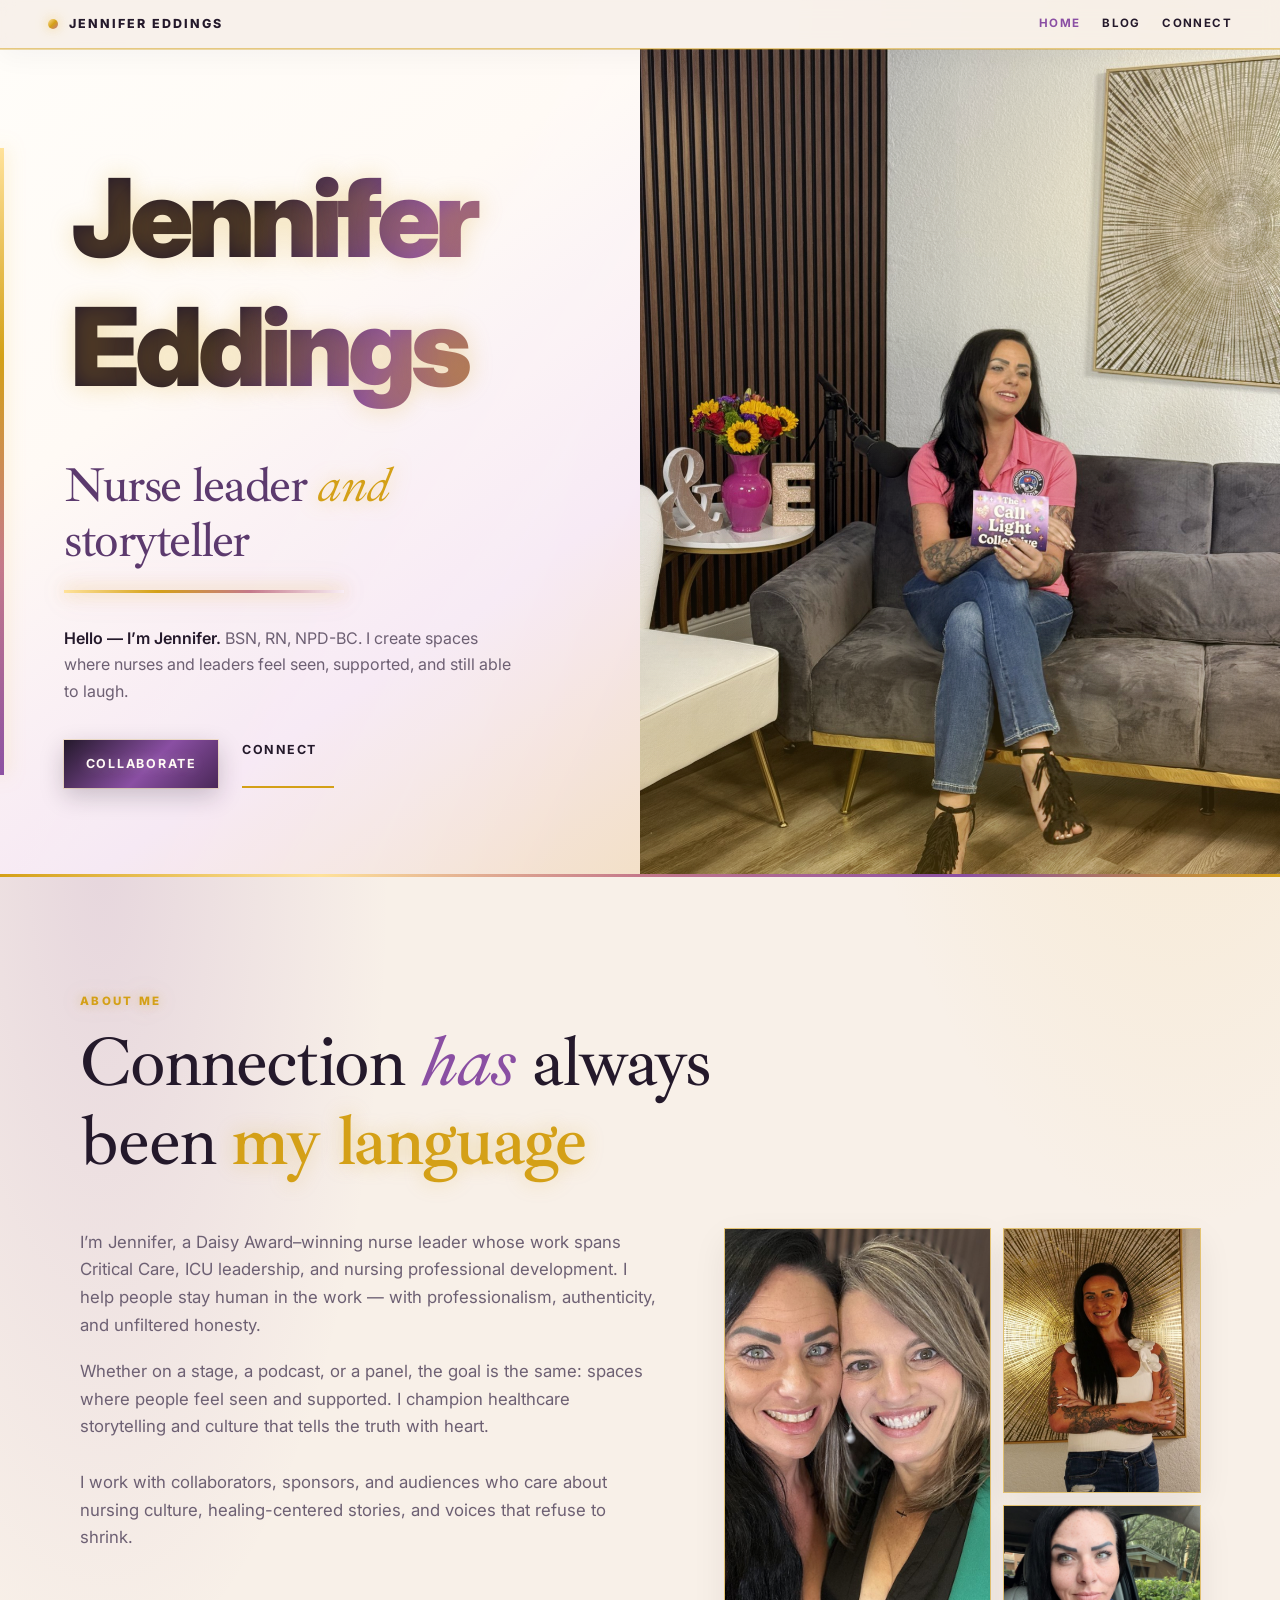
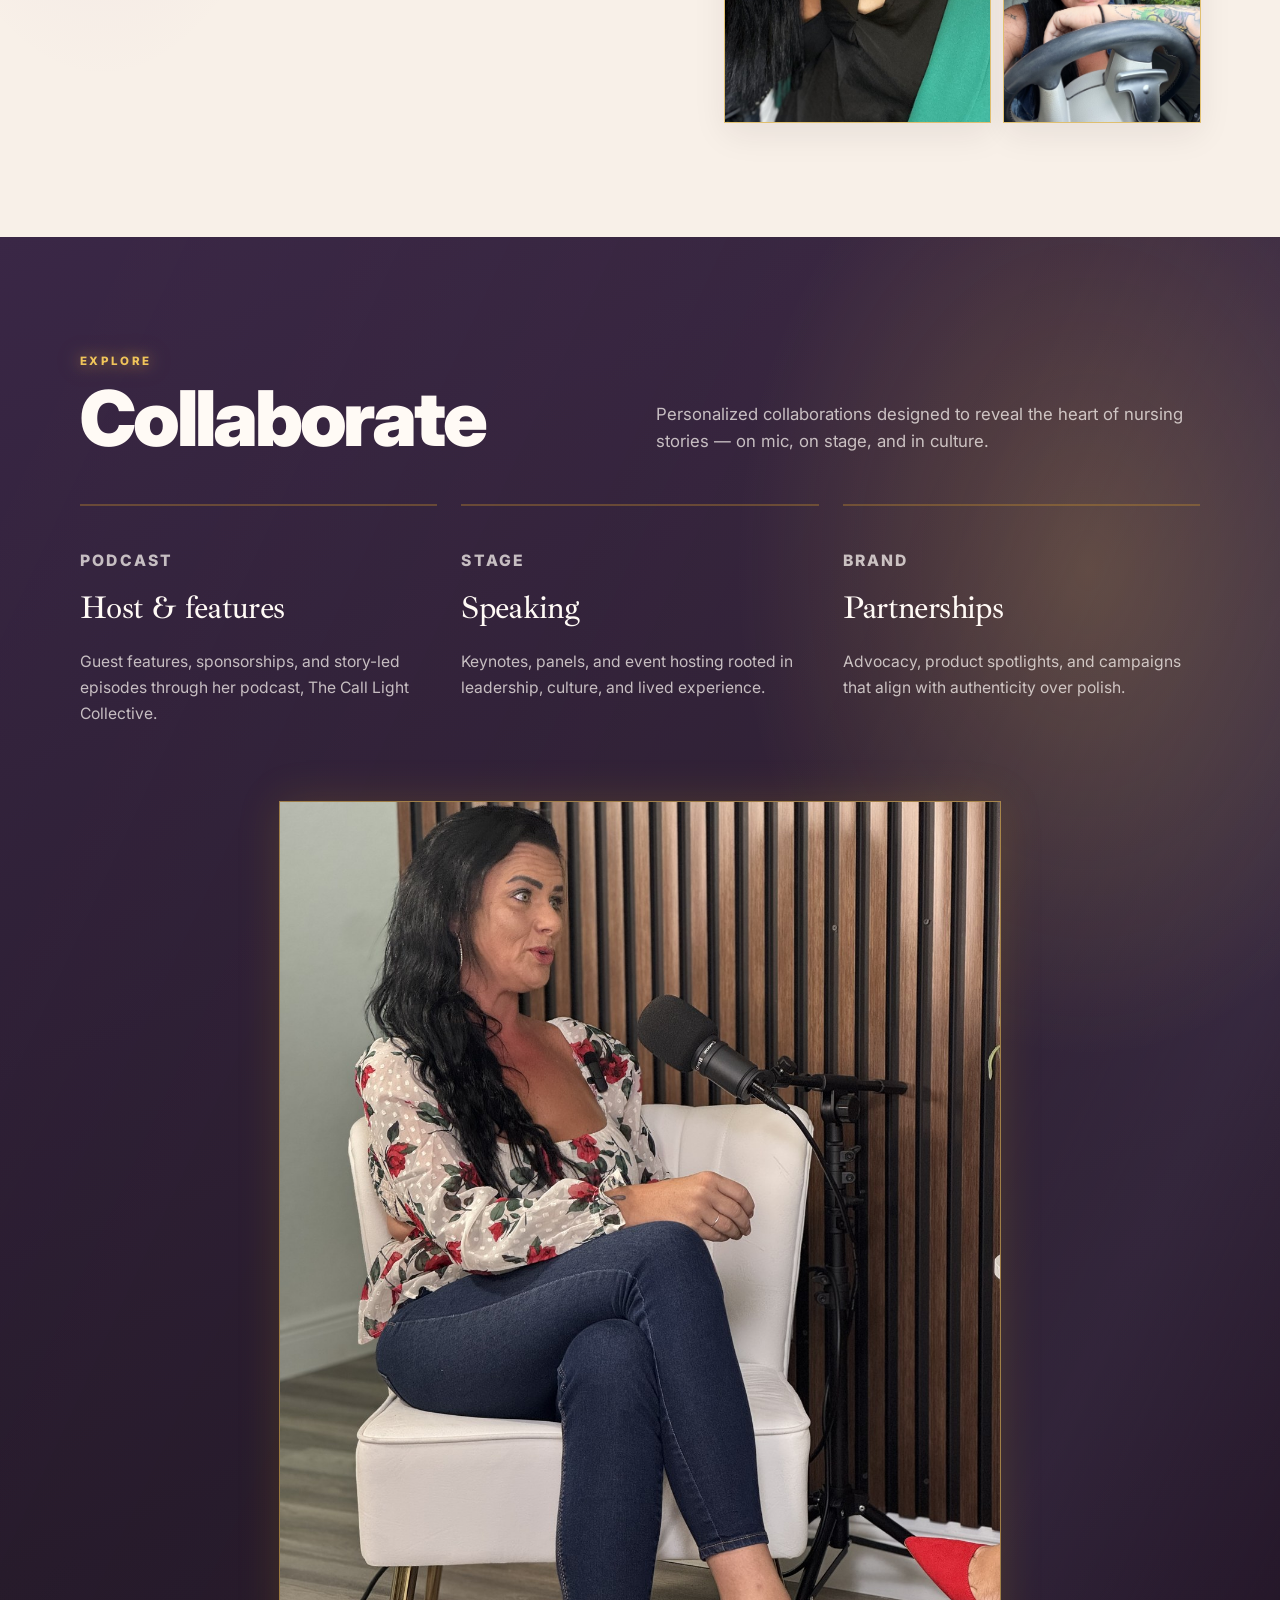
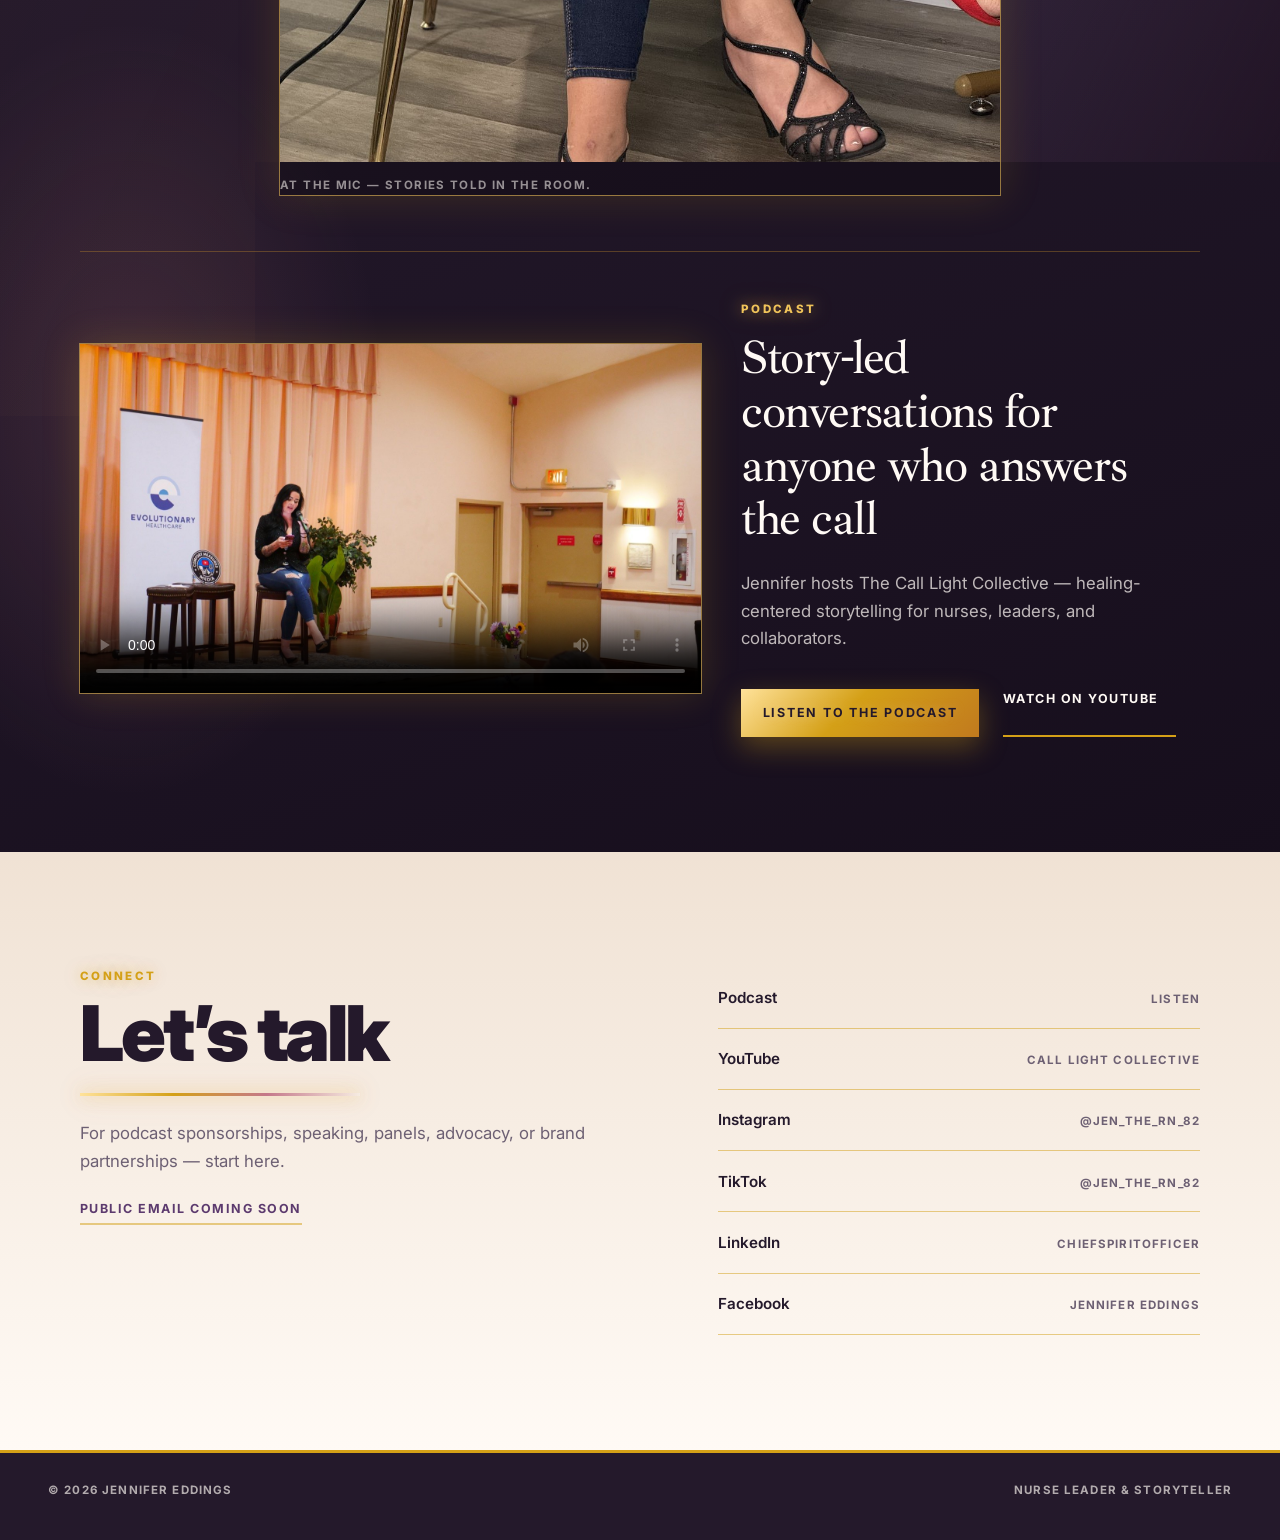
==== preview/index.html @ b14ee935 "Fix gradient hero name clipping with inline-block box. Give the clipped background-clip text its own" ====
<!DOCTYPE html>
<html lang="en">
<head>
  <meta charset="utf-8">
  <meta name="viewport" content="width=device-width, initial-scale=1">
  <title>Jennifer Eddings | Nurse Leader &amp; Storyteller</title>
  <meta name="description" content="Jennifer Eddings — Daisy Award–winning nurse leader, speaker, and storyteller creating spaces where nurses and leaders feel seen.">
  <meta property="og:title" content="Jennifer Eddings | Nurse Leader &amp; Storyteller">
  <meta property="og:description" content="Jennifer Eddings — Daisy Award–winning nurse leader, speaker, and storyteller creating spaces where nurses and leaders feel seen.">
  <meta property="og:image" content="images/jen-hero.jpg">
  <link rel="icon" href="images/favicon.svg" type="image/svg+xml">
  <link rel="stylesheet" href="css/main.css?v=20260907c">
</head>
<body>
  <header class="site-header">
    <a class="logo" href="index.html">
      <span class="logo-dot" aria-hidden="true"></span>
      <span>Jennifer Eddings</span>
    </a>
    <button type="button" class="nav-toggle" aria-expanded="false" aria-controls="site-nav" aria-label="Open menu">
      <span class="nav-toggle-bars" aria-hidden="true">
        <span class="nav-toggle-bar"></span>
        <span class="nav-toggle-bar"></span>
        <span class="nav-toggle-bar"></span>
      </span>
    </button>
    <nav class="nav" id="site-nav" aria-label="Primary">
      <a href="#top" aria-current="page">Home</a>
      <a href="blog.html">Blog</a>
      <a href="#connect">Connect</a>
    </nav>
  </header>

  <section class="hero" id="top">
    <div class="hero-copy">
      <div class="sparkle-field" data-sparkles="55" aria-hidden="true"></div>
      <h1 class="hero-name">Jennifer<br>Eddings</h1>
      <p class="hero-role">
        Nurse leader <span class="ital">and</span> storyteller
      </p>
      <hr class="glitz-rule" aria-hidden="true">
      <p class="hero-intro">
        <strong>Hello — I’m Jennifer.</strong>
        BSN, RN, NPD-BC. I create spaces where nurses and leaders feel seen, supported, and still able to laugh.
      </p>
      <div class="hero-actions">
        <a class="link-arrow link-solid" href="#collaborate">Collaborate</a>
        <a class="link-arrow" href="#connect">Connect</a>
      </div>
    </div>
    <aside class="hero-media">
      <div class="sparkle-field" data-sparkles="36" aria-hidden="true"></div>
      <img src="images/jen-hero.jpg" alt="Jennifer Eddings" width="1200" height="1600">
    </aside>
  </section>

  <section class="section" id="about">
    <div class="section-inner">
      <p class="eyebrow reveal">About me</p>
      <h2 class="display-serif reveal">
        Connection <span class="ital">has</span> always been <strong>my language</strong>
      </h2>
      <div class="about-grid">
        <div class="about-body reveal reveal-left">
          <p>I’m Jennifer, a Daisy Award–winning nurse leader whose work spans Critical Care, ICU leadership, and nursing professional development. I help people stay human in the work — with professionalism, authenticity, and unfiltered honesty.</p>
          <p>Whether on a stage, a podcast, or a panel, the goal is the same: spaces where people feel seen and supported. I champion healthcare storytelling and culture that tells the truth with heart.</p>
          <p class="lead" style="margin-top: 1.75rem;">I work with collaborators, sponsors, and audiences who care about nursing culture, healing-centered stories, and voices that refuse to shrink.</p>
        </div>
        <div class="about-mosaic reveal reveal-scale">
          <figure class="mosaic-main">
            <img src="images/jen-about.jpg" alt="Jennifer with a collaborator" width="1000" height="1250">
          </figure>
          <figure class="mosaic-side">
            <img src="images/jen-lifestyle.jpg" alt="Jennifer Eddings portrait" width="900" height="900">
          </figure>
          <figure class="mosaic-side mosaic-side-b">
            <img src="images/jen-duo.jpg" alt="Jennifer Eddings" width="900" height="1100">
          </figure>
        </div>
      </div>
    </div>
  </section>

  <section class="section band-plum" id="collaborate">
    <div class="sparkle-field" data-sparkles="60" aria-hidden="true"></div>
    <div class="section-inner">
      <div class="services-head reveal">
        <div>
          <p class="eyebrow">Explore</p>
          <h2 class="display-sans">Collaborate</h2>
        </div>
        <p class="lead" style="margin: 0;">Personalized collaborations designed to reveal the heart of nursing stories — on mic, on stage, and in culture.</p>
      </div>
      <div class="service-grid reveal-stagger">
        <article class="service-card reveal">
          <p class="service-kicker">podcast</p>
          <h3>Host &amp; features</h3>
          <p>Guest features, sponsorships, and story-led episodes through her podcast, The Call Light Collective.</p>
        </article>
        <article class="service-card reveal">
          <p class="service-kicker">stage</p>
          <h3>Speaking</h3>
          <p>Keynotes, panels, and event hosting rooted in leadership, culture, and lived experience.</p>
        </article>
        <article class="service-card reveal">
          <p class="service-kicker">brand</p>
          <h3>Partnerships</h3>
          <p>Advocacy, product spotlights, and campaigns that align with authenticity over polish.</p>
        </article>
      </div>

      <figure class="speak-banner reveal reveal-scale">
        <img src="images/jen-speak.jpg" alt="Jennifer Eddings at the roundtable" width="1200" height="1600">
        <figcaption>At the mic — stories told in the room.</figcaption>
      </figure>

      <div class="collective-block reveal" id="podcast">
        <div class="video-frame">
          <video controls playsinline preload="metadata" poster="images/jen-stage.jpg">
            <source src="video/call-light-intro.mp4" type="video/mp4">
            Your browser does not support embedded video.
          </video>
        </div>
        <div>
          <p class="eyebrow">Podcast</p>
          <h2 class="display-serif" style="max-width: 14ch; font-size: clamp(2rem, 4vw, 3rem);">
            Story-led conversations for anyone who answers the call
          </h2>
          <p class="lead">Jennifer hosts The Call Light Collective — healing-centered storytelling for nurses, leaders, and collaborators.</p>
          <div class="hero-actions">
            <a class="link-arrow link-solid" href="https://thecalllightco.buzzsprout.com" target="_blank" rel="noopener noreferrer">Listen to the podcast</a>
            <a class="link-arrow" href="https://www.youtube.com/playlist?list=PL-4T6LUTX9bmv0SdZEaJEWEPFSuGzuqQJ" target="_blank" rel="noopener noreferrer">Watch on YouTube</a>
          </div>
        </div>
      </div>
    </div>
  </section>

  <section class="section connect" id="connect">
    <div class="section-inner">
      <div class="connect-grid">
        <div class="reveal reveal-left">
          <p class="eyebrow">Connect</p>
          <h2 class="display-sans">Let’s talk</h2>
          <hr class="glitz-rule" aria-hidden="true">
          <p class="lead">For podcast sponsorships, speaking, panels, advocacy, or brand partnerships — start here.</p>
          <span class="pending">Public email coming soon</span>
        </div>
        <ul class="social-list reveal-stagger">
          <li class="reveal"><a href="https://thecalllightco.buzzsprout.com" target="_blank" rel="noopener noreferrer">Podcast <span>Listen</span></a></li>
          <li class="reveal"><a href="https://www.youtube.com/playlist?list=PL-4T6LUTX9bmv0SdZEaJEWEPFSuGzuqQJ" target="_blank" rel="noopener noreferrer">YouTube <span>Call Light Collective</span></a></li>
          <li class="reveal"><a href="https://www.instagram.com/jen_the_rn_82" target="_blank" rel="noopener noreferrer">Instagram <span>@jen_the_rn_82</span></a></li>
          <li class="reveal"><a href="https://www.tiktok.com/@jen_the_rn_82" target="_blank" rel="noopener noreferrer">TikTok <span>@jen_the_rn_82</span></a></li>
          <li class="reveal"><a href="https://www.linkedin.com/in/chiefspiritofficer/" target="_blank" rel="noopener noreferrer">LinkedIn <span>chiefspiritofficer</span></a></li>
          <li class="reveal"><a href="https://www.facebook.com/jennifer.eddings.33" target="_blank" rel="noopener noreferrer">Facebook <span>Jennifer Eddings</span></a></li>
        </ul>
      </div>
    </div>
  </section>

  <footer class="site-footer">
    <p>© 2026 Jennifer Eddings</p>
    <p>Nurse leader &amp; storyteller</p>
  </footer>
  <script src="js/main.js?v=20260907c"></script>
</body>
</html>
---- preview/css/main.css ----
@import url("https://fonts.googleapis.com/css2?family=Ibarra+Real+Nova:ital,wght@0,400;0,500;0,600;0,700;1,400;1,500;1,600&family=Inter:wght@400;500;600;700;800;900&display=swap");

:root {
  --bg: #f8f0e8;
  --bg-deep: #f0e2d4;
  --ink: #24192b;
  --muted: #6d6073;
  --plum: #5c3a6e;
  --plum-deep: #24192b;
  --plum-soft: #8a4fa3;
  --gold: #d4a017;
  --gold-soft: #f0c45a;
  --gold-bright: #ffe29a;
  --champagne: #f3d5b5;
  --rose: #c4788a;
  --cream: #fffaf5;
  --line: rgba(36, 25, 43, 0.12);
  --line-gold: rgba(212, 160, 23, 0.5);
  --font-sans: "Inter", system-ui, sans-serif;
  --font-serif: "Ibarra Real Nova", Georgia, serif;
}

*,
*::before,
*::after {
  box-sizing: border-box;
}

html {
  scroll-behavior: smooth;
}

body {
  margin: 0;
  background:
    radial-gradient(ellipse 55% 40% at 92% 4%, rgba(240, 196, 90, 0.28), transparent 55%),
    radial-gradient(ellipse 45% 35% at 8% 18%, rgba(138, 79, 163, 0.16), transparent 50%),
    radial-gradient(ellipse 40% 30% at 50% 70%, rgba(196, 120, 138, 0.08), transparent 55%),
    var(--bg);
  color: var(--ink);
  font-family: var(--font-sans);
  font-size: 1.05rem;
  line-height: 1.65;
  -webkit-font-smoothing: antialiased;
}

body.nav-open {
  overflow: hidden;
}

img,
video {
  display: block;
  max-width: 100%;
  height: auto;
}

a {
  color: inherit;
  text-decoration: none;
}

em {
  font-style: italic;
}

.site-header {
  display: flex;
  align-items: center;
  justify-content: space-between;
  gap: 1.5rem;
  padding: 0.85rem clamp(1.25rem, 4vw, 3rem);
  background: rgba(247, 241, 235, 0.88);
  backdrop-filter: blur(8px);
  border-bottom: 1px solid var(--line-gold);
  position: sticky;
  top: 0;
  z-index: 20;
}

.nav-toggle {
  display: none;
  align-items: center;
  justify-content: center;
  width: 2.75rem;
  height: 2.75rem;
  margin: 0;
  padding: 0;
  border: 1px solid var(--line-gold);
  background: var(--cream);
  color: var(--plum-deep);
  cursor: pointer;
  appearance: none;
  -webkit-appearance: none;
}

.nav-toggle-bars {
  display: flex;
  flex-direction: column;
  justify-content: space-between;
  width: 1.15rem;
  height: 0.85rem;
}

.nav-toggle-bar {
  display: block;
  height: 2px;
  background: currentColor;
  transition: transform 0.2s ease, opacity 0.2s ease;
}

.site-header.is-nav-open .nav-toggle-bar:nth-child(1) {
  transform: translateY(5.5px) rotate(45deg);
}

.site-header.is-nav-open .nav-toggle-bar:nth-child(2) {
  opacity: 0;
}

.site-header.is-nav-open .nav-toggle-bar:nth-child(3) {
  transform: translateY(-5.5px) rotate(-45deg);
}

.logo {
  display: inline-flex;
  align-items: center;
  gap: 0.65rem;
  font-size: 0.78rem;
  font-weight: 800;
  letter-spacing: 0.16em;
  text-transform: uppercase;
}

.logo-dot {
  width: 0.65rem;
  height: 0.65rem;
  border-radius: 50%;
  background: linear-gradient(135deg, var(--gold-bright), var(--gold), var(--rose));
  box-shadow: 0 0 12px rgba(240, 196, 90, 0.65);
  flex-shrink: 0;
}

.logo-mark {
  width: 3.5rem;
  height: 3.5rem;
  border-radius: 0;
  object-fit: contain;
  flex-shrink: 0;
}

.nav {
  display: flex;
  flex-wrap: wrap;
  justify-content: flex-end;
  gap: 0.35rem 1.35rem;
}

.nav a {
  font-size: 0.72rem;
  font-weight: 700;
  letter-spacing: 0.12em;
  text-transform: uppercase;
  color: var(--ink);
  transition: color 0.2s ease;
}

.nav a:hover,
.nav a[aria-current="page"] {
  color: var(--plum-soft);
}

/* —— Hero —— */
.hero {
  display: grid;
  grid-template-columns: 1fr 1fr;
  min-height: calc(100vh - 4.5rem);
  border-bottom: 3px solid transparent;
  border-image: linear-gradient(90deg, var(--gold), var(--gold-bright), var(--rose), var(--plum-soft), var(--gold)) 1;
  position: relative;
  overflow-x: clip;
  overflow-y: visible;
}

.hero-copy {
  display: flex;
  flex-direction: column;
  justify-content: center;
  padding: clamp(2.5rem, 6vw, 5rem) clamp(1.5rem, 5vw, 4.5rem);
  background:
    linear-gradient(145deg, #fffdf9 0%, var(--cream) 35%, #f6e8f4 70%, #f3e0c8 100%);
  position: relative;
  isolation: isolate;
}

.hero-copy::before {
  content: "";
  position: absolute;
  left: 0;
  top: 12%;
  bottom: 12%;
  width: 4px;
  background: linear-gradient(180deg, var(--gold-bright), var(--gold), var(--rose), var(--plum-soft));
  box-shadow: 0 0 18px rgba(240, 196, 90, 0.55);
}

.hero-name {
  display: inline-block;
  max-width: 100%;
  margin: 0;
  padding: 0.18em 0.06em 0.28em;
  font-family: var(--font-sans);
  font-size: clamp(3.2rem, 8.5vw, 7.5rem);
  font-weight: 900;
  letter-spacing: -0.045em;
  line-height: 1.18;
  overflow: visible;
  background-image: linear-gradient(
    110deg,
    var(--plum-deep) 18%,
    var(--plum-soft) 32%,
    var(--gold) 48%,
    var(--gold-bright) 56%,
    var(--plum-deep) 72%,
    var(--rose) 88%
  );
  background-size: 220% 100%;
  background-repeat: no-repeat;
  -webkit-background-clip: text;
  background-clip: text;
  -webkit-text-fill-color: transparent;
  color: var(--plum-deep); /* fallback if clip unsupported */
  animation: name-shimmer 4.2s ease-in-out infinite;
}

.hero-role {
  margin: 1.1rem 0 0;
  max-width: 14ch;
  font-family: var(--font-serif);
  font-size: clamp(1.85rem, 3.8vw, 3.35rem);
  font-weight: 500;
  letter-spacing: -0.03em;
  line-height: 1.12;
  color: var(--plum);
}

.hero-role .ital {
  font-style: italic;
  font-weight: 400;
  color: var(--gold);
}

.hero-intro {
  margin: 2rem 0 0;
  max-width: 28rem;
  color: var(--muted);
  font-size: 1rem;
}

.hero-intro strong {
  color: var(--ink);
  font-weight: 600;
}

.hero-actions {
  display: flex;
  flex-wrap: wrap;
  gap: 1rem 1.5rem;
  margin-top: 2.25rem;
}

.link-arrow {
  font-size: 0.78rem;
  font-weight: 700;
  letter-spacing: 0.12em;
  text-transform: uppercase;
  border-bottom: 2px solid var(--gold);
  padding-bottom: 0.25rem;
  transition: color 0.2s ease, border-color 0.2s ease;
}

.link-arrow:hover {
  color: var(--plum-soft);
  border-color: var(--plum-soft);
}

.link-arrow.link-solid {
  position: relative;
  overflow: hidden;
  background: linear-gradient(135deg, var(--plum-deep), var(--plum-soft) 55%, #4a2858);
  color: var(--cream);
  border: none;
  padding: 0.85rem 1.35rem;
  box-shadow: 0 8px 24px rgba(36, 25, 43, 0.22), 0 0 0 1px rgba(240, 196, 90, 0.25);
}

.link-arrow.link-solid::after {
  content: "";
  position: absolute;
  inset: 0;
  background: linear-gradient(
    110deg,
    transparent 20%,
    rgba(255, 250, 245, 0.35) 45%,
    transparent 70%
  );
  transform: translateX(-120%);
  animation: shine-sweep 3.8s ease-in-out infinite;
  pointer-events: none;
}

.link-arrow.link-solid:hover {
  background: linear-gradient(135deg, var(--plum), var(--plum-soft));
  color: var(--cream);
}

.hero-media {
  position: relative;
  min-height: 420px;
  background: var(--plum-deep);
  overflow: hidden;
}

.hero-media::after {
  content: "";
  position: absolute;
  inset: 0;
  background:
    linear-gradient(120deg, rgba(36, 25, 43, 0.2), transparent 45%),
    linear-gradient(0deg, rgba(212, 160, 23, 0.22), transparent 42%),
    radial-gradient(circle at 80% 20%, rgba(255, 226, 154, 0.25), transparent 35%);
  pointer-events: none;
  z-index: 1;
}

.hero-media img {
  width: 100%;
  height: 100%;
  object-fit: cover;
  object-position: center center;
  position: absolute;
  inset: 0;
  will-change: transform;
  transition: transform 0.2s linear;
}

/* —— Sections —— */
.section {
  padding: clamp(4rem, 9vw, 7.5rem) clamp(1.25rem, 5vw, 4rem);
  position: relative;
}

.section-inner {
  width: min(1120px, 100%);
  margin: 0 auto;
}

.eyebrow {
  margin: 0 0 0.75rem;
  font-size: 0.72rem;
  font-weight: 800;
  letter-spacing: 0.18em;
  text-transform: uppercase;
  color: var(--gold);
}

.display-serif {
  margin: 0;
  font-family: var(--font-serif);
  font-size: clamp(2.4rem, 5.5vw, 4.5rem);
  font-weight: 500;
  letter-spacing: -0.03em;
  line-height: 1.12;
  max-width: 16ch;
  color: var(--plum-deep);
}

.display-serif .ital {
  font-style: italic;
  color: var(--plum-soft);
}

.display-serif strong {
  color: var(--gold);
  font-weight: 600;
}

.display-sans {
  margin: 0;
  font-family: var(--font-sans);
  font-size: clamp(2.6rem, 6vw, 5.5rem);
  font-weight: 900;
  letter-spacing: -0.04em;
  line-height: 0.95;
  color: var(--plum-deep);
}

.lead {
  margin: 1.5rem 0 0;
  max-width: 36rem;
  color: var(--muted);
  font-size: 1.05rem;
}

.about-grid {
  display: grid;
  grid-template-columns: 1.1fr 0.9fr;
  gap: clamp(2rem, 5vw, 4rem);
  align-items: start;
  margin-top: 3rem;
}

.about-body p {
  margin: 0 0 1.15rem;
  color: var(--muted);
  max-width: 36rem;
}

.about-body p:last-child {
  margin-bottom: 0;
}

.about-mosaic {
  display: grid;
  grid-template-columns: 1.15fr 0.85fr;
  grid-template-rows: 1.1fr 0.9fr;
  gap: 0.85rem;
  min-height: 420px;
}

.about-mosaic figure {
  margin: 0;
  overflow: hidden;
  background: var(--plum-deep);
  outline: 1px solid var(--line-gold);
}

.about-mosaic img {
  width: 100%;
  height: 100%;
  object-fit: cover;
  transition: transform 0.5s ease;
}

.about-mosaic figure:hover img {
  transform: scale(1.03);
}

.mosaic-main {
  grid-row: 1 / span 2;
  min-height: 420px;
}

.mosaic-side img {
  object-position: center top;
}

.stat-row {
  display: flex;
  justify-content: space-between;
  gap: 1rem;
  flex-wrap: wrap;
  margin-top: 2.5rem;
  padding: 1.15rem 0;
  border-top: 1px solid var(--line-gold);
  border-bottom: 1px solid var(--line-gold);
  font-size: 0.72rem;
  font-weight: 800;
  letter-spacing: 0.14em;
  text-transform: uppercase;
  color: var(--plum);
}

.stat-row span {
  position: relative;
}

.stat-row span:not(:last-child)::after {
  content: "";
  display: none;
}

/* Collaborate */
.band-plum {
  background:
    radial-gradient(ellipse 50% 40% at 85% 15%, rgba(240, 196, 90, 0.22), transparent 55%),
    radial-gradient(ellipse 40% 35% at 10% 80%, rgba(196, 120, 138, 0.18), transparent 50%),
    linear-gradient(160deg, #3a2746 0%, var(--plum-deep) 50%, #160e1c 100%);
  color: var(--cream);
  overflow: clip;
}

.band-plum .eyebrow {
  color: var(--gold-soft);
}

.band-plum .display-sans,
.band-plum .display-serif,
.band-plum .service-card h3 {
  color: var(--cream);
}

.band-plum .lead,
.band-plum .service-card p {
  color: rgba(255, 250, 245, 0.72);
}

.band-plum .service-kicker {
  color: var(--gold);
}

.band-plum .service-card {
  border-top-color: rgba(200, 145, 45, 0.35);
}

.band-plum .link-arrow {
  color: var(--cream);
  border-bottom-color: var(--gold);
}

.band-plum .link-arrow.link-solid {
  background: linear-gradient(135deg, var(--gold-bright), var(--gold) 45%, #c17a1e);
  color: var(--plum-deep);
  border: none;
  box-shadow: 0 10px 28px rgba(212, 160, 23, 0.35);
}

.band-plum .link-arrow.link-solid:hover {
  background: linear-gradient(135deg, #fff0c2, var(--gold-soft));
  color: var(--plum-deep);
}

.band-plum .speak-banner figcaption {
  color: rgba(255, 250, 245, 0.55);
}

.services-head {
  display: grid;
  grid-template-columns: 1fr 1fr;
  gap: 2rem;
  align-items: end;
  margin-bottom: 3rem;
}

.service-grid {
  display: grid;
  grid-template-columns: repeat(3, 1fr);
  gap: 1.5rem;
}

.service-card {
  padding: 1.75rem 0;
  border-top: 2px solid var(--line-gold);
  transition: transform 0.35s ease, border-color 0.35s ease;
}

.service-card:hover {
  transform: translateY(-4px);
  border-top-color: var(--gold-bright);
}

.service-kicker {
  margin: 0;
  font-size: 0.72rem;
  font-weight: 800;
  letter-spacing: 0.14em;
  text-transform: uppercase;
  color: var(--gold);
}

.service-card h3 {
  margin: 0.55rem 0 0;
  font-family: var(--font-serif);
  font-size: 2rem;
  font-weight: 500;
  letter-spacing: -0.02em;
}

.service-card p {
  margin: 0.85rem 0 0;
  color: var(--muted);
  font-size: 0.98rem;
}

.speak-banner {
  margin: 3rem auto 0;
  overflow: hidden;
  background: rgba(0, 0, 0, 0.25);
  outline: 1px solid rgba(200, 145, 45, 0.35);
  max-width: 720px;
}

.speak-banner img {
  width: 100%;
  height: auto;
  aspect-ratio: auto;
  object-fit: contain;
  object-position: center top;
  display: block;
}

.speak-banner figcaption {
  margin: 0.85rem 0 0;
  font-size: 0.72rem;
  font-weight: 700;
  letter-spacing: 0.12em;
  text-transform: uppercase;
  color: var(--muted);
}

.collective-block {
  display: grid;
  grid-template-columns: 1.15fr 0.85fr;
  gap: 2.5rem;
  align-items: center;
  margin-top: 3.5rem;
  padding-top: 3rem;
  border-top: 1px solid rgba(200, 145, 45, 0.35);
}

.video-frame {
  background: #1a1220;
  overflow: hidden;
  outline: 1px solid rgba(200, 145, 45, 0.35);
}

.video-frame video {
  width: 100%;
  aspect-ratio: 16 / 9;
  object-fit: cover;
}

/* Connect */
.connect {
  background:
    linear-gradient(180deg, var(--bg-deep), var(--cream));
}

.connect-grid {
  display: grid;
  grid-template-columns: 1.1fr 0.9fr;
  gap: 3rem;
}

.pending {
  display: inline-block;
  margin-top: 1.5rem;
  font-size: 0.78rem;
  font-weight: 700;
  letter-spacing: 0.12em;
  text-transform: uppercase;
  color: var(--plum);
  border-bottom: 2px solid var(--line-gold);
  padding-bottom: 0.2rem;
}

.social-list {
  list-style: none;
  margin: 0;
  padding: 0;
  display: grid;
  gap: 0;
}

.social-list a {
  display: flex;
  justify-content: space-between;
  align-items: baseline;
  gap: 1rem;
  padding: 1.1rem 0;
  border-bottom: 1px solid var(--line-gold);
  font-size: 0.95rem;
  font-weight: 600;
  transition: color 0.2s ease;
}

.social-list a span {
  font-size: 0.72rem;
  font-weight: 700;
  letter-spacing: 0.1em;
  text-transform: uppercase;
  color: var(--muted);
}

.social-list a:hover {
  color: var(--plum-soft);
}

.site-footer {
  padding: 1.75rem clamp(1.25rem, 4vw, 3rem) 2.5rem;
  display: flex;
  flex-wrap: wrap;
  justify-content: space-between;
  gap: 1rem;
  font-size: 0.72rem;
  font-weight: 700;
  letter-spacing: 0.1em;
  text-transform: uppercase;
  color: rgba(255, 250, 245, 0.65);
  background: var(--plum-deep);
  border-top: 3px solid var(--gold);
}

.site-footer p {
  margin: 0;
}

.clc-mark {
  width: 3.5rem;
  height: auto;
  margin-bottom: 1.25rem;
  opacity: 0.9;
  filter: drop-shadow(0 0 12px rgba(200, 145, 45, 0.35));
}

/* —— Appearances / blog page —— */
.page-hero {
  position: relative;
  overflow: clip;
  padding: clamp(3.5rem, 8vw, 6rem) clamp(1.25rem, 5vw, 4rem) clamp(2rem, 4vw, 3rem);
  border-bottom: 1px solid var(--line-gold);
  background:
    radial-gradient(ellipse 45% 50% at 90% 10%, rgba(240, 196, 90, 0.22), transparent 55%),
    linear-gradient(135deg, var(--cream) 0%, var(--bg) 55%, #efe6f0 100%);
}

.page-hero .display-sans {
  margin-top: 0.35rem;
}

.page-hero .lead {
  margin-top: 1.25rem;
  max-width: 40rem;
}

.appearance-filters {
  display: flex;
  flex-wrap: wrap;
  gap: 0.65rem;
  margin-bottom: 2.5rem;
}

.filter-chip {
  display: inline-flex;
  align-items: center;
  margin: 0;
  padding: 0.45rem 0.9rem;
  border: 1px solid var(--line-gold);
  font-family: inherit;
  font-size: 0.72rem;
  font-weight: 800;
  letter-spacing: 0.12em;
  text-transform: uppercase;
  color: var(--muted);
  background: var(--cream);
  cursor: pointer;
  appearance: none;
  -webkit-appearance: none;
}

.filter-chip:hover {
  border-color: var(--plum-deep);
  color: var(--plum-deep);
}

.filter-chip.is-active,
.filter-chip.is-active:hover {
  background: var(--plum-deep);
  border-color: var(--plum-deep);
  color: var(--cream);
}

.appearance-card[hidden] {
  display: none;
}

.appearance-empty {
  margin: 0 0 2.5rem;
  font-family: var(--font-serif);
  font-size: 1.35rem;
  color: var(--muted);
}

.appearance-grid {
  display: grid;
  grid-template-columns: repeat(2, minmax(0, 1fr));
  gap: 2rem 1.75rem;
}

.appearance-card {
  display: grid;
  gap: 1.15rem;
  padding-bottom: 1.75rem;
  border-bottom: 1px solid var(--line-gold);
}

.appearance-media {
  position: relative;
  display: block;
  overflow: hidden;
  background: var(--plum-deep);
  aspect-ratio: 4 / 3;
}

.appearance-media img {
  width: 100%;
  height: 100%;
  object-fit: cover;
  object-position: center top;
  transition: transform 0.45s ease;
}

.appearance-card:hover .appearance-media img {
  transform: scale(1.03);
}

.appearance-tag {
  position: absolute;
  left: 0.85rem;
  top: 0.85rem;
  padding: 0.35rem 0.65rem;
  background: var(--gold);
  color: var(--plum-deep);
  font-size: 0.65rem;
  font-weight: 800;
  letter-spacing: 0.12em;
  text-transform: uppercase;
}

.appearance-meta {
  margin: 0 0 0.45rem;
  font-size: 0.72rem;
  font-weight: 800;
  letter-spacing: 0.12em;
  text-transform: uppercase;
  color: var(--gold);
}

.appearance-body h2 {
  margin: 0;
  font-family: var(--font-serif);
  font-size: clamp(1.45rem, 2.4vw, 1.85rem);
  font-weight: 500;
  letter-spacing: -0.02em;
  line-height: 1.2;
  color: var(--plum-deep);
}

.appearance-body h2 a:hover {
  color: var(--plum-soft);
}

.appearance-body p {
  margin: 0.75rem 0 0;
  color: var(--muted);
  font-size: 0.98rem;
}

.appearance-body .link-arrow {
  display: inline-flex;
  margin-top: 1.1rem;
}

.appearances-cta {
  margin-top: clamp(3rem, 7vw, 5rem);
  padding: clamp(2rem, 4vw, 3rem);
  background: var(--plum-deep);
  color: var(--cream);
  outline: 1px solid rgba(200, 145, 45, 0.35);
}

.appearances-cta .eyebrow {
  color: var(--gold-soft);
}

.appearances-cta .display-serif {
  color: var(--cream);
}

.appearances-cta .link-arrow {
  color: var(--cream);
  border-bottom-color: var(--gold);
}

.appearances-cta .link-arrow.link-solid {
  background: var(--gold);
  color: var(--plum-deep);
  border: none;
}

.feed-status {
  margin: 1rem 0 0;
  font-size: 0.78rem;
  font-weight: 700;
  letter-spacing: 0.1em;
  text-transform: uppercase;
  color: var(--plum-soft);
}

.social-strip {
  margin: 3rem 0 0;
  padding: 1.75rem 0;
  border-top: 1px solid var(--line-gold);
  border-bottom: 1px solid var(--line-gold);
}

.social-strip-links {
  display: flex;
  flex-wrap: wrap;
  gap: 1rem 1.5rem;
  margin-top: 1rem;
}

.blog-loading {
  grid-column: 1 / -1;
  padding: 2rem 0;
  color: var(--muted);
  font-family: var(--font-serif);
  font-size: 1.25rem;
}

@media (max-width: 900px) {
  .hero,
  .about-grid,
  .services-head,
  .service-grid,
  .collective-block,
  .connect-grid,
  .about-mosaic,
  .appearance-grid {
    grid-template-columns: 1fr;
  }

  .about-mosaic {
    grid-template-rows: auto;
  }

  .mosaic-main {
    grid-row: auto;
    min-height: 360px;
  }

  .hero {
    min-height: 0;
  }

  .hero-media {
    min-height: 70vw;
    order: -1;
  }

  .nav-toggle {
    display: inline-flex;
    flex-shrink: 0;
  }

  .nav {
    display: none;
    position: absolute;
    top: 100%;
    left: 0;
    right: 0;
    flex-direction: column;
    align-items: stretch;
    gap: 0;
    padding: 0.5rem clamp(1.25rem, 4vw, 3rem) 1rem;
    background: rgba(247, 241, 235, 0.98);
    border-bottom: 1px solid var(--line-gold);
    box-shadow: 0 12px 28px rgba(36, 25, 43, 0.08);
  }

  .site-header.is-nav-open .nav {
    display: flex;
  }

  .nav a {
    padding: 0.85rem 0;
    border-bottom: 1px solid var(--line);
    font-size: 0.8rem;
  }

  .nav a:last-child {
    border-bottom: 0;
  }

  .hero-name {
    font-size: clamp(3rem, 14vw, 4.5rem);
  }

  .hero-copy::before {
    top: 0;
    bottom: auto;
    width: 100%;
    height: 4px;
    background: linear-gradient(90deg, var(--gold-bright), var(--gold), var(--rose), var(--plum-soft));
  }
}

/* —— Glitz, glitter, scroll motion (extra glam) —— */
.sparkle-field {
  position: absolute;
  inset: 0;
  overflow: hidden;
  pointer-events: none;
  z-index: 0;
}

.hero-media .sparkle-field {
  z-index: 2;
}

.sparkle {
  position: absolute;
  width: 5px;
  height: 5px;
  border-radius: 50%;
  background: var(--gold-bright);
  box-shadow:
    0 0 8px rgba(255, 226, 154, 1),
    0 0 18px rgba(212, 160, 23, 0.85),
    0 0 28px rgba(240, 196, 90, 0.45);
  opacity: 0;
  animation: twinkle var(--twinkle-duration, 2.6s) ease-in-out infinite;
  animation-delay: var(--twinkle-delay, 0s);
}

.sparkle.is-star {
  width: 12px;
  height: 12px;
  border-radius: 0;
  box-shadow:
    0 0 10px rgba(255, 226, 154, 0.9),
    0 0 22px rgba(212, 160, 23, 0.55);
  clip-path: polygon(50% 0%, 61% 35%, 98% 35%, 68% 57%, 79% 91%, 50% 70%, 21% 91%, 32% 57%, 2% 35%, 39% 35%);
  background: linear-gradient(135deg, #fff, var(--gold-bright), var(--gold), var(--rose));
}

.sparkle.is-diamond {
  width: 8px;
  height: 8px;
  border-radius: 1px;
  transform: rotate(45deg);
  background: linear-gradient(135deg, #fff 10%, var(--gold-bright), var(--rose));
  box-shadow:
    0 0 10px rgba(255, 255, 255, 0.9),
    0 0 20px rgba(196, 120, 138, 0.55);
}

.sparkle.is-drift {
  width: 3px;
  height: 3px;
  animation:
    twinkle var(--twinkle-duration, 2.6s) ease-in-out infinite,
    glitter-fall var(--fall-duration, 7s) linear infinite;
  animation-delay: var(--twinkle-delay, 0s), var(--fall-delay, 0s);
}

.cursor-glitter {
  position: fixed;
  top: 0;
  left: 0;
  width: var(--size, 10px);
  height: var(--size, 10px);
  margin: 0;
  border-radius: 50%;
  pointer-events: none;
  z-index: 9999;
  background: radial-gradient(circle, #fff 0%, var(--gold-bright) 40%, var(--gold) 70%, transparent 75%);
  box-shadow:
    0 0 10px rgba(255, 226, 154, 1),
    0 0 22px rgba(212, 160, 23, 0.85),
    0 0 36px rgba(240, 196, 90, 0.45);
  opacity: 0.95;
  will-change: transform, opacity;
  animation: cursor-trail var(--life, 900ms) ease-out forwards;
}

.cursor-glitter.is-star {
  border-radius: 0;
  clip-path: polygon(50% 0%, 61% 35%, 98% 35%, 68% 57%, 79% 91%, 50% 70%, 21% 91%, 32% 57%, 2% 35%, 39% 35%);
  background: linear-gradient(135deg, #fff, var(--gold-bright), var(--gold), var(--rose));
  box-shadow:
    0 0 12px rgba(255, 226, 154, 1),
    0 0 24px rgba(212, 160, 23, 0.7);
}

.cursor-glitter.is-diamond {
  border-radius: 1px;
  background: linear-gradient(135deg, #fff, var(--gold-bright), var(--rose));
  box-shadow:
    0 0 12px rgba(255, 255, 255, 0.95),
    0 0 20px rgba(196, 120, 138, 0.55);
}

.foil-sheen {
  position: absolute;
  inset: 0;
  pointer-events: none;
  z-index: 0;
  background:
    linear-gradient(
      115deg,
      transparent 0%,
      rgba(255, 226, 154, 0.08) 28%,
      rgba(255, 255, 255, 0.28) 42%,
      rgba(196, 120, 138, 0.12) 52%,
      transparent 68%
    );
  background-size: 220% 100%;
  animation: foil-slide 5.5s ease-in-out infinite;
  mix-blend-mode: soft-light;
}

.hero-copy .foil-sheen {
  z-index: 0;
}

.hero-media .foil-sheen {
  z-index: 2;
  mix-blend-mode: overlay;
  opacity: 0.75;
}

.glam-frame {
  position: relative;
}

.glam-frame::before {
  content: "";
  position: absolute;
  inset: -2px;
  padding: 2px;
  background: linear-gradient(
    120deg,
    var(--gold-bright),
    var(--rose),
    var(--plum-soft),
    var(--gold),
    var(--gold-bright)
  );
  background-size: 300% 300%;
  animation: border-glam 4s linear infinite;
  -webkit-mask:
    linear-gradient(#000 0 0) content-box,
    linear-gradient(#000 0 0);
  mask:
    linear-gradient(#000 0 0) content-box,
    linear-gradient(#000 0 0);
  -webkit-mask-composite: xor;
  mask-composite: exclude;
  pointer-events: none;
  z-index: 3;
}

.hero-copy > *:not(.sparkle-field):not(.foil-sheen),
.band-plum .section-inner > *,
.page-hero .section-inner > * {
  position: relative;
  z-index: 1;
}

.glitz-rule {
  height: 3px;
  width: min(280px, 65%);
  margin: 1.35rem 0 0;
  border: 0;
  background: linear-gradient(90deg, var(--gold-bright), var(--gold), var(--rose), transparent);
  box-shadow:
    0 0 16px rgba(240, 196, 90, 0.85),
    0 0 28px rgba(196, 120, 138, 0.35);
  animation: rule-pulse 2.8s ease-in-out infinite;
}

.eyebrow {
  text-shadow:
    0 0 12px rgba(212, 160, 23, 0.45),
    0 0 28px rgba(240, 196, 90, 0.25);
  letter-spacing: 0.2em;
}

.band-plum .eyebrow {
  text-shadow:
    0 0 16px rgba(240, 196, 90, 0.75),
    0 0 32px rgba(255, 226, 154, 0.35);
}

.hero-name {
  /* Soft glow without filter — filter + background-clip clips descenders */
  text-shadow: 0 0 24px rgba(212, 160, 23, 0.28);
}

.hero-role .ital {
  text-shadow: 0 0 18px rgba(240, 196, 90, 0.55);
}

.stat-row {
  background: linear-gradient(90deg, rgba(240, 196, 90, 0.2), transparent 35%, rgba(196, 120, 138, 0.12), transparent 75%, rgba(138, 79, 163, 0.12));
  box-shadow: inset 0 0 24px rgba(240, 196, 90, 0.08);
}

.stat-row span {
  text-shadow: 0 0 12px rgba(212, 160, 23, 0.2);
}

.social-list a:hover {
  color: var(--plum-soft);
  text-shadow: 0 0 18px rgba(138, 79, 163, 0.35);
}

.social-list a:hover span {
  color: var(--gold);
}

.link-arrow {
  position: relative;
}

.link-arrow:not(.link-solid)::after {
  content: "✦";
  margin-left: 0.35rem;
  color: var(--gold);
  opacity: 0;
  transition: opacity 0.2s ease, transform 0.2s ease;
  display: inline-block;
  transform: translateX(-4px);
}

.link-arrow:not(.link-solid):hover::after {
  opacity: 1;
  transform: translateX(0);
}

.link-arrow.link-solid {
  letter-spacing: 0.14em;
  text-shadow: 0 0 12px rgba(255, 250, 245, 0.25);
}

.band-plum .link-arrow.link-solid {
  animation: gold-glow 2.4s ease-in-out infinite;
}

.appearance-tag {
  box-shadow: 0 0 16px rgba(212, 160, 23, 0.55);
  animation: tag-glint 3.2s ease-in-out infinite;
}

.site-header {
  box-shadow: 0 1px 0 rgba(212, 160, 23, 0.35), 0 8px 28px rgba(36, 25, 43, 0.04);
}

.logo-mark {
  filter: drop-shadow(0 0 10px rgba(212, 160, 23, 0.45));
  animation: mark-glow 3.6s ease-in-out infinite;
}

.clc-mark {
  filter: drop-shadow(0 0 18px rgba(240, 196, 90, 0.55));
  animation: mark-glow 3.6s ease-in-out infinite;
}

.display-serif strong {
  text-shadow: 0 0 20px rgba(212, 160, 23, 0.35);
}

.about-mosaic figure {
  outline: 1px solid var(--line-gold);
  box-shadow: 0 0 0 1px rgba(240, 196, 90, 0.15), 0 12px 32px rgba(36, 25, 43, 0.08);
}

.speak-banner {
  outline: 1px solid rgba(240, 196, 90, 0.55);
  box-shadow: 0 0 40px rgba(212, 160, 23, 0.18);
}

.video-frame {
  outline: 1px solid rgba(240, 196, 90, 0.55);
  box-shadow: 0 0 36px rgba(212, 160, 23, 0.2);
}

.filter-chip.is-active {
  box-shadow: 0 0 18px rgba(138, 79, 163, 0.35);
}

.js .reveal {
  opacity: 0;
  transform: translateY(40px);
  transition:
    opacity 0.85s cubic-bezier(0.22, 1, 0.36, 1),
    transform 0.85s cubic-bezier(0.22, 1, 0.36, 1),
    filter 0.85s ease;
  filter: blur(2px);
}

.js .reveal.is-in {
  opacity: 1;
  transform: none;
  filter: none;
}

.js .reveal-left {
  transform: translateX(-36px);
}

.js .reveal-left.is-in {
  transform: none;
}

.js .reveal-scale {
  transform: scale(0.92);
}

.js .reveal-scale.is-in {
  transform: none;
}

.js .reveal-stagger > .reveal:nth-child(1) { transition-delay: 0.05s; }
.js .reveal-stagger > .reveal:nth-child(2) { transition-delay: 0.15s; }
.js .reveal-stagger > .reveal:nth-child(3) { transition-delay: 0.25s; }
.js .reveal-stagger > .reveal:nth-child(4) { transition-delay: 0.35s; }
.js .reveal-stagger > .reveal:nth-child(5) { transition-delay: 0.45s; }
.js .reveal-stagger > .reveal:nth-child(6) { transition-delay: 0.55s; }

.hero-entrance .hero-name,
.hero-entrance .hero-role,
.hero-entrance .hero-intro,
.hero-entrance .hero-actions,
.hero-entrance .glitz-rule {
  animation: rise-in 0.95s cubic-bezier(0.22, 1, 0.36, 1) both;
}

.hero-entrance .hero-role { animation-delay: 0.12s; }
.hero-entrance .glitz-rule { animation-delay: 0.18s; }
.hero-entrance .hero-intro { animation-delay: 0.24s; }
.hero-entrance .hero-actions { animation-delay: 0.36s; }

.hero-media.hero-entrance img {
  animation: media-in 1.2s cubic-bezier(0.22, 1, 0.36, 1) both;
}

@keyframes name-shimmer {
  0%,
  100% { background-position: 0% 50%; }
  50% { background-position: 100% 50%; }
}

@keyframes shine-sweep {
  0%,
  40% { transform: translateX(-130%); }
  70%,
  100% { transform: translateX(130%); }
}

@keyframes twinkle {
  0%,
  100% { opacity: 0; transform: scale(0.35) rotate(0deg); }
  35% { opacity: 1; transform: scale(1.25) rotate(12deg); }
  65% { opacity: 0.45; transform: scale(0.85) rotate(-8deg); }
}

@keyframes glitter-fall {
  0% { translate: 0 -10%; }
  100% { translate: 12px 110%; }
}

@keyframes cursor-trail {
  0% {
    opacity: 1;
    transform: translate3d(var(--x), var(--y), 0) scale(1) rotate(0deg);
  }
  100% {
    opacity: 0;
    transform: translate3d(
        calc(var(--x) + var(--dx, 0px)),
        calc(var(--y) + var(--dy, 14px)),
        0
      )
      scale(0.15)
      rotate(40deg);
  }
}

@keyframes foil-slide {
  0%,
  100% { background-position: 0% 50%; }
  50% { background-position: 100% 50%; }
}

@keyframes border-glam {
  0% { background-position: 0% 50%; }
  100% { background-position: 300% 50%; }
}

@keyframes rule-pulse {
  0%,
  100% { opacity: 0.75; filter: brightness(1); }
  50% { opacity: 1; filter: brightness(1.35); }
}

@keyframes gold-glow {
  0%,
  100% { box-shadow: 0 10px 28px rgba(212, 160, 23, 0.35), 0 0 0 1px rgba(255, 226, 154, 0.25); }
  50% { box-shadow: 0 14px 40px rgba(240, 196, 90, 0.55), 0 0 24px rgba(255, 226, 154, 0.45); }
}

@keyframes tag-glint {
  0%,
  100% { filter: brightness(1); }
  50% { filter: brightness(1.2); }
}

@keyframes mark-glow {
  0%,
  100% { filter: drop-shadow(0 0 10px rgba(212, 160, 23, 0.4)); }
  50% { filter: drop-shadow(0 0 22px rgba(240, 196, 90, 0.75)); }
}

@keyframes rise-in {
  from {
    opacity: 0;
    transform: translateY(28px);
  }
  to {
    opacity: 1;
    transform: none;
  }
}

@keyframes media-in {
  from {
    opacity: 0;
    transform: scale(1.08);
  }
  to {
    opacity: 1;
    transform: scale(1);
  }
}

@media (prefers-reduced-motion: reduce) {
  html {
    scroll-behavior: auto;
  }

  .hero-name,
  .link-arrow.link-solid::after,
  .sparkle,
  .foil-sheen,
  .glam-frame::before,
  .glitz-rule,
  .band-plum .link-arrow.link-solid,
  .appearance-tag,
  .logo-mark,
  .clc-mark,
  .hero-entrance .hero-name,
  .hero-entrance .hero-role,
  .hero-entrance .hero-intro,
  .hero-entrance .hero-actions,
  .hero-entrance .glitz-rule,
  .hero-media.hero-entrance img {
    animation: none !important;
  }

  .cursor-glitter {
    display: none !important;
  }

  .js .reveal,
  .js .reveal-left,
  .js .reveal-scale {
    opacity: 1;
    transform: none;
    filter: none;
    transition: none;
  }

  .hero-name {
    color: var(--plum-deep);
    background: none;
    -webkit-background-clip: unset;
    background-clip: unset;
    filter: none;
  }
}
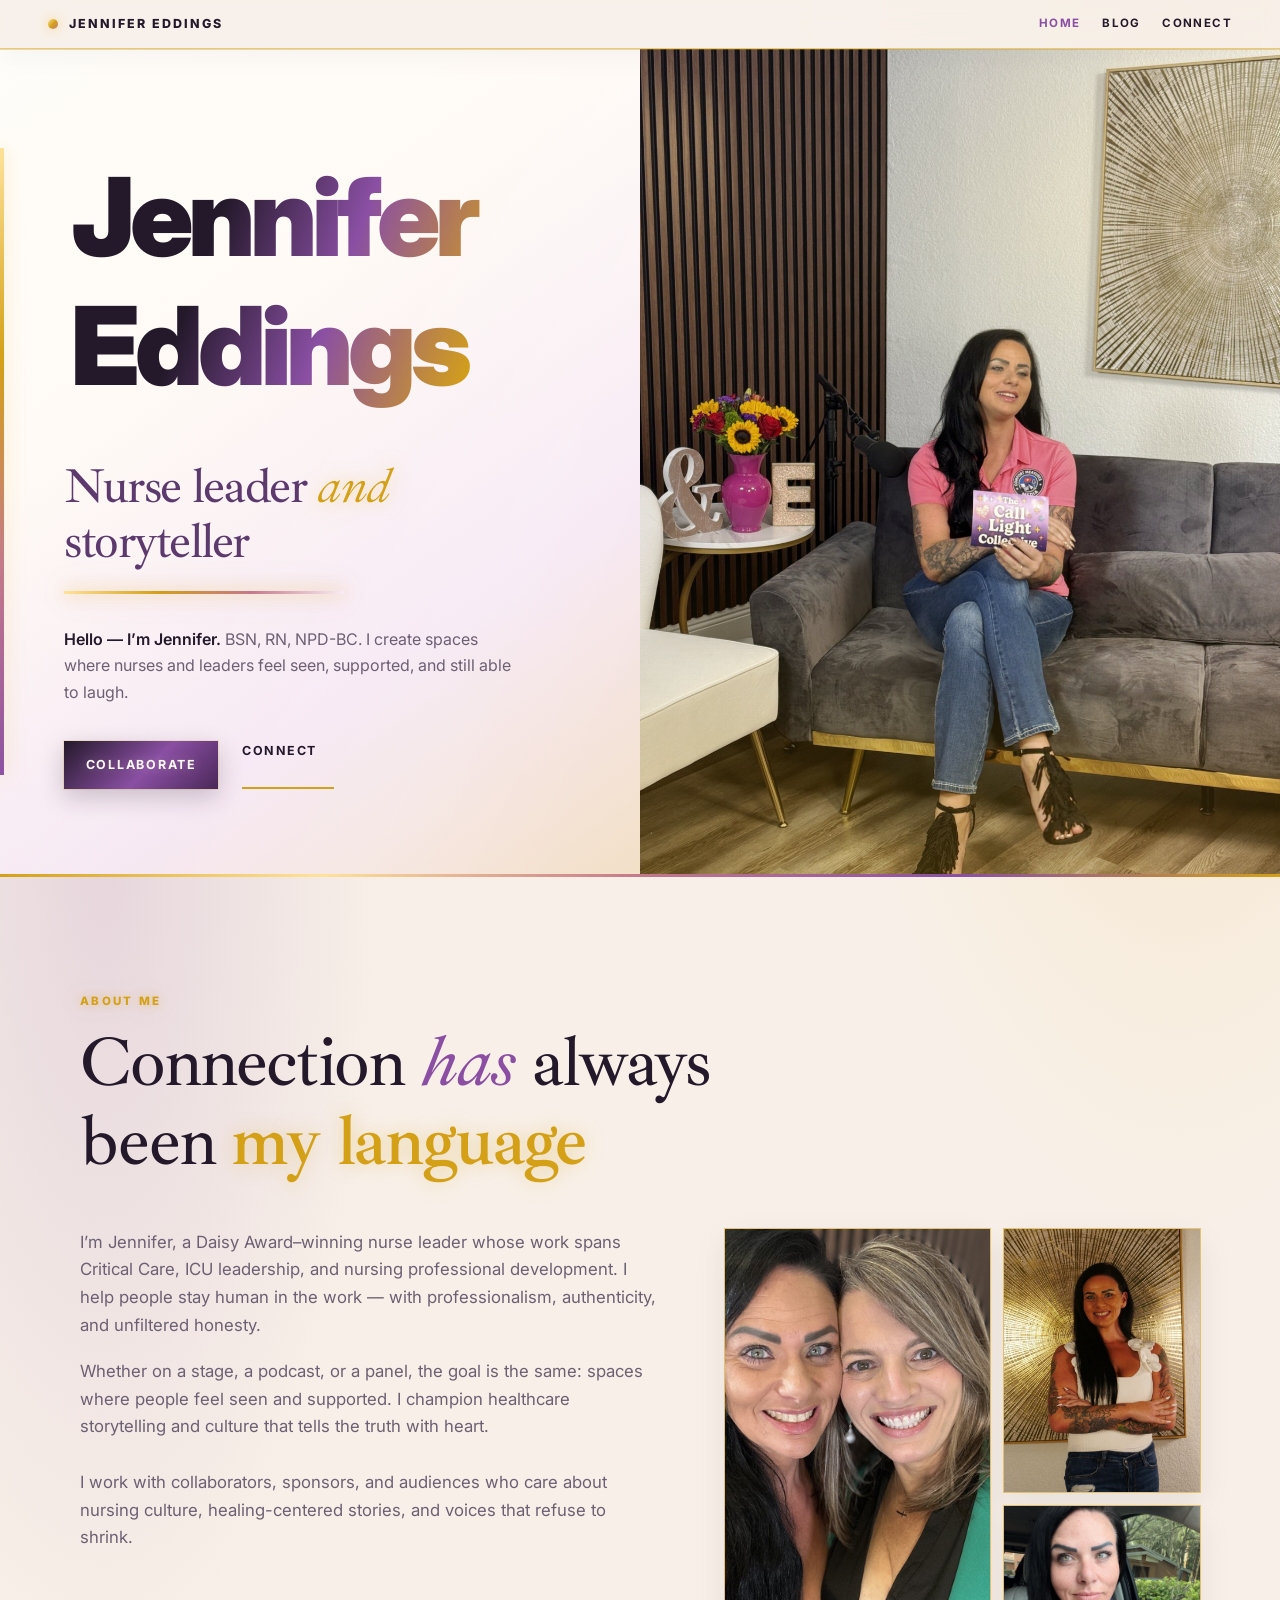
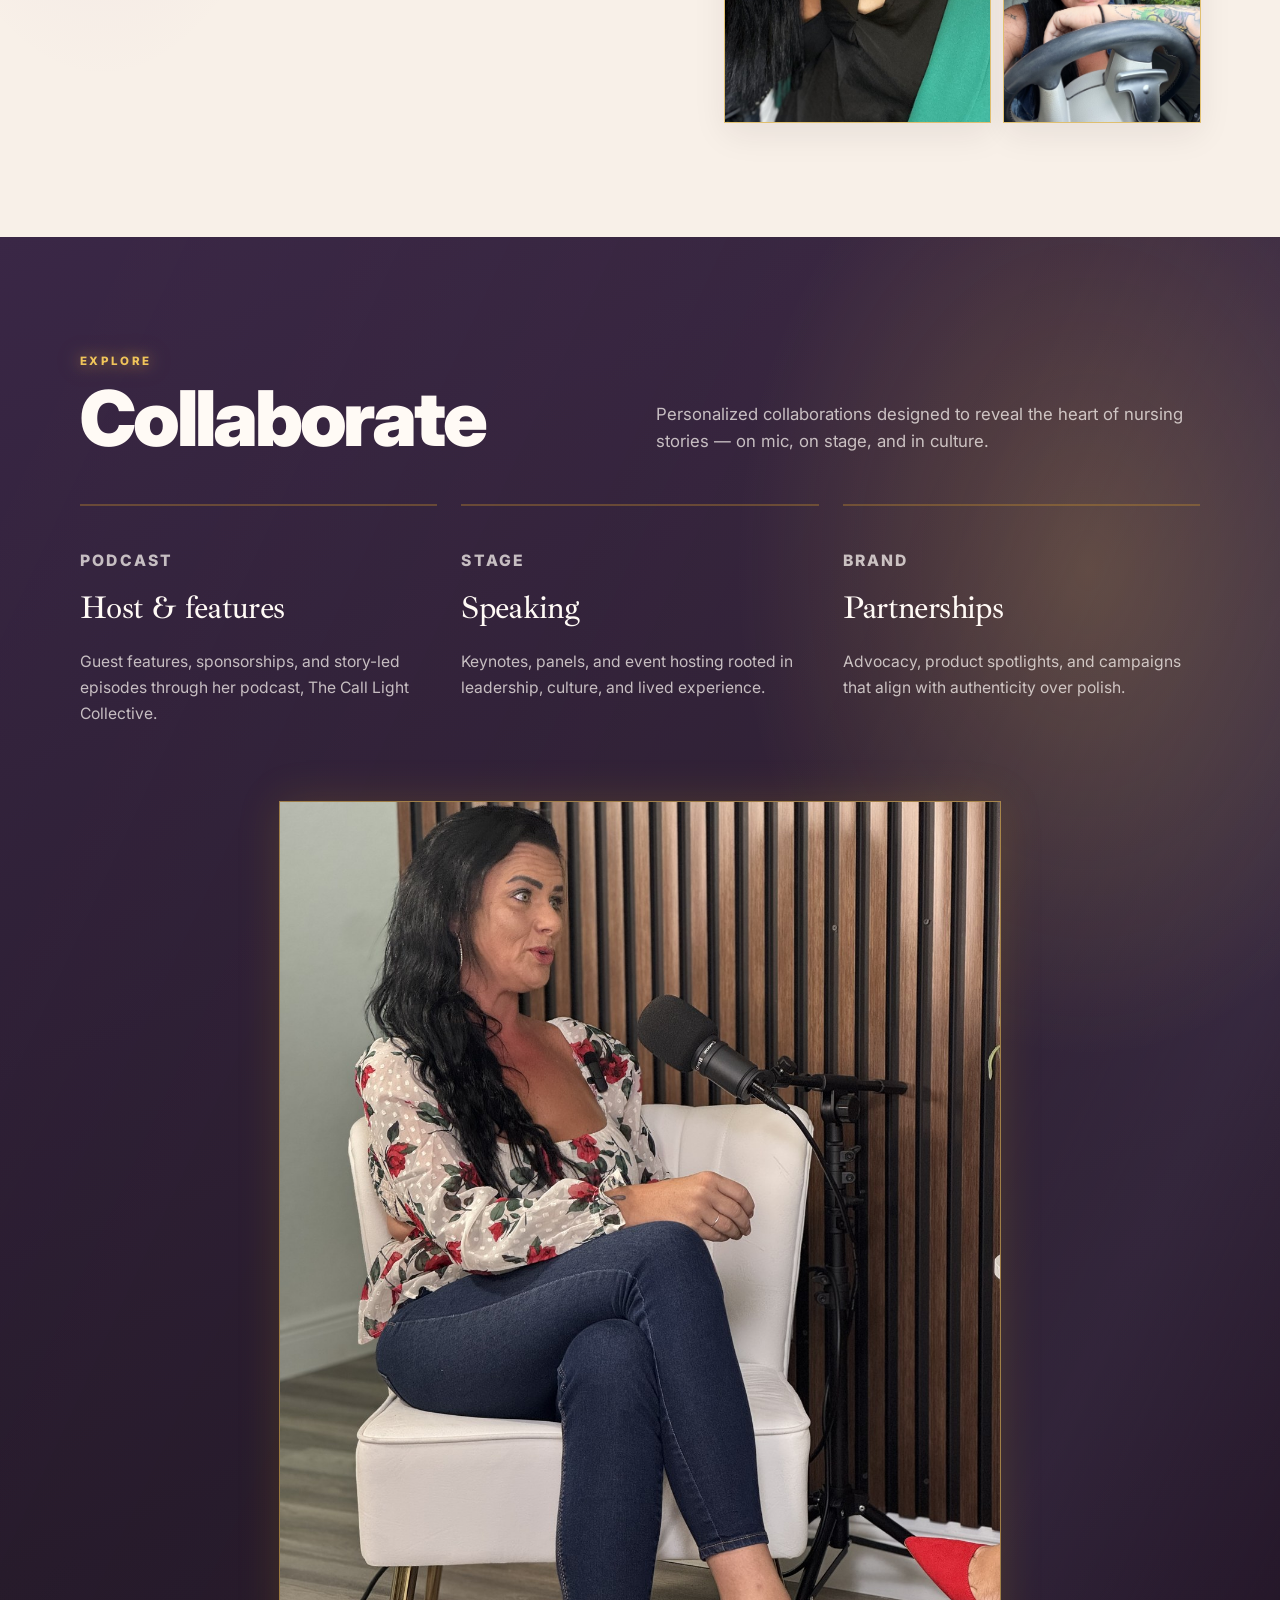
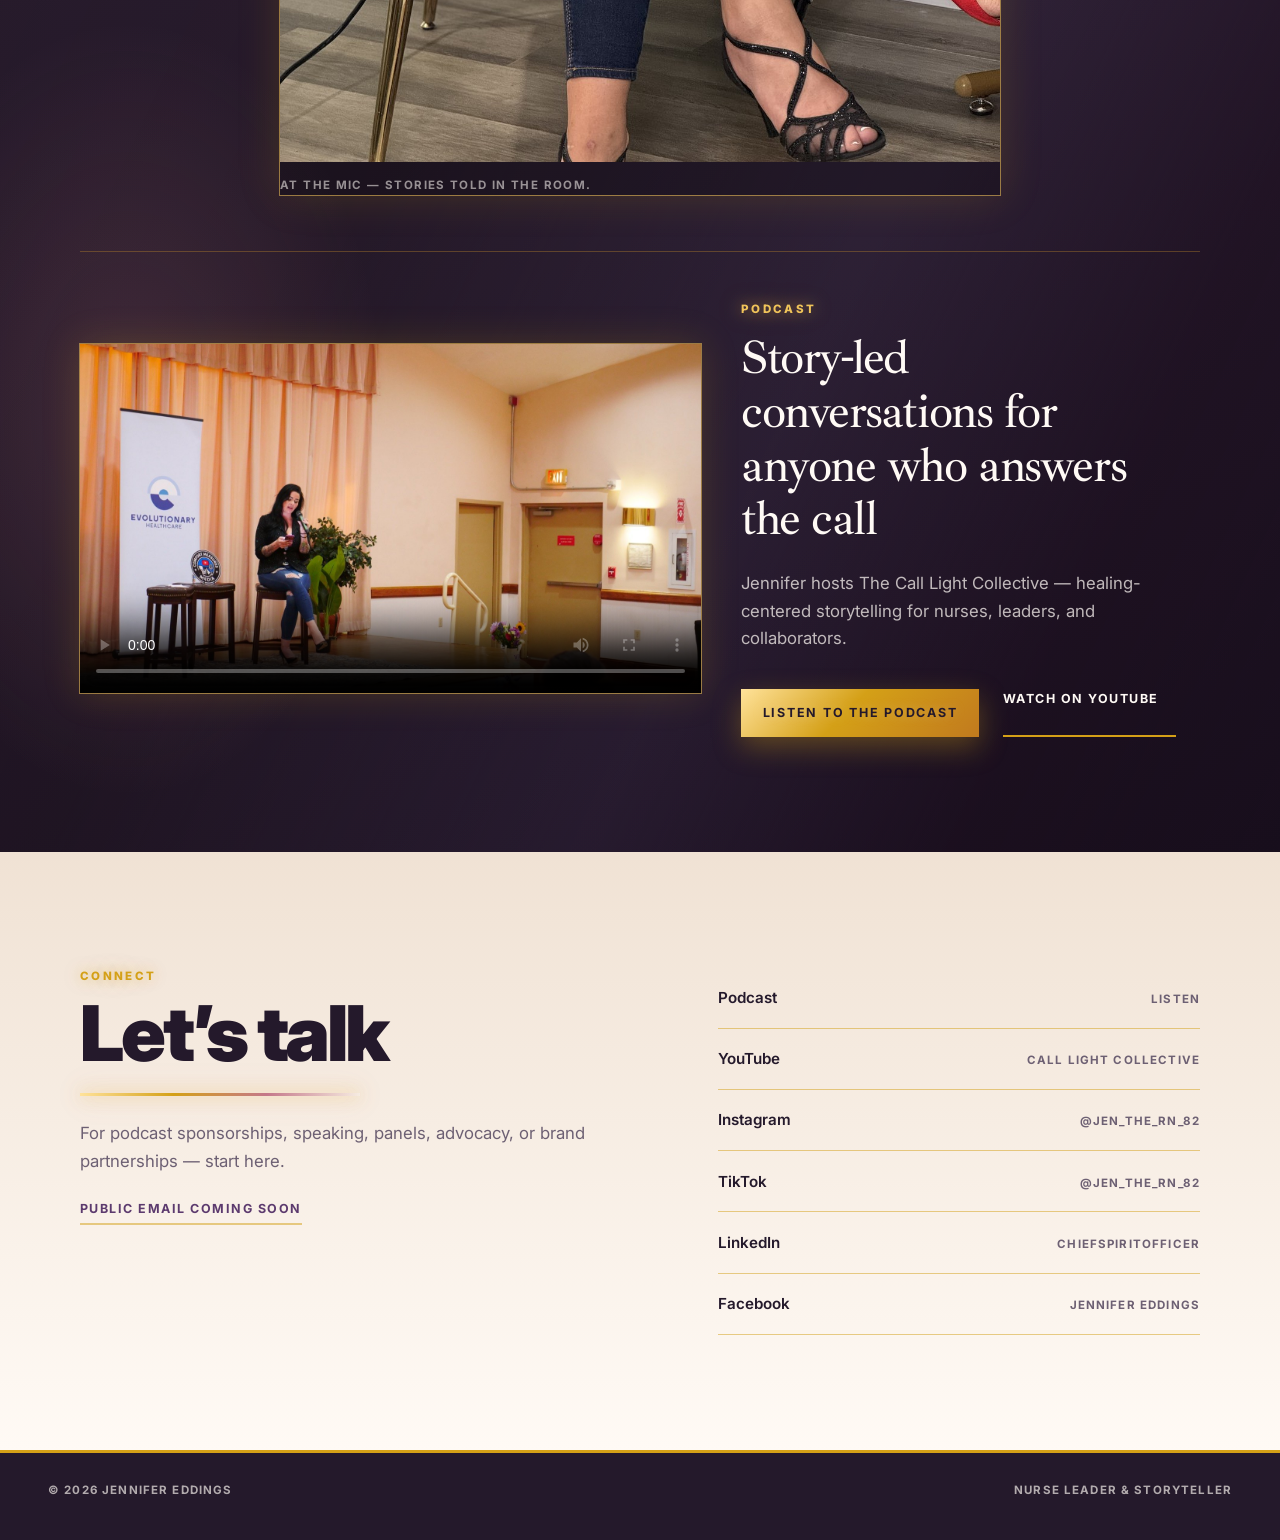
==== commit 06107d96: "Fix hero name clipping inside the flex hero. Move gradient text onto an inner span so padding isn’t " ====
--- a/preview/index.html
+++ b/preview/index.html
@@ -9,7 +9,7 @@
   <meta property="og:description" content="Jennifer Eddings — Daisy Award–winning nurse leader, speaker, and storyteller creating spaces where nurses and leaders feel seen.">
   <meta property="og:image" content="images/jen-hero.jpg">
   <link rel="icon" href="images/favicon.svg" type="image/svg+xml">
-  <link rel="stylesheet" href="css/main.css?v=20260907c">
+  <link rel="stylesheet" href="css/main.css?v=20260907d">
 </head>
 <body>
   <header class="site-header">
@@ -34,7 +34,7 @@
   <section class="hero" id="top">
     <div class="hero-copy">
       <div class="sparkle-field" data-sparkles="55" aria-hidden="true"></div>
-      <h1 class="hero-name">Jennifer<br>Eddings</h1>
+      <h1 class="hero-name"><span class="hero-name-text">Jennifer<br>Eddings</span></h1>
       <p class="hero-role">
         Nurse leader <span class="ital">and</span> storyteller
       </p>
@@ -162,6 +162,6 @@
     <p>© 2026 Jennifer Eddings</p>
     <p>Nurse leader &amp; storyteller</p>
   </footer>
-  <script src="js/main.js?v=20260907c"></script>
+  <script src="js/main.js?v=20260907d"></script>
 </body>
 </html>
--- a/preview/css/main.css
+++ b/preview/css/main.css
@@ -204,16 +204,20 @@
 }
 
 .hero-name {
-  display: inline-block;
-  max-width: 100%;
   margin: 0;
-  padding: 0.18em 0.06em 0.28em;
   font-family: var(--font-sans);
   font-size: clamp(3.2rem, 8.5vw, 7.5rem);
   font-weight: 900;
   letter-spacing: -0.045em;
   line-height: 1.18;
+  color: var(--plum-deep);
   overflow: visible;
+}
+
+.hero-name-text {
+  display: inline-block;
+  max-width: 100%;
+  padding: 0.18em 0.06em 0.3em;
   background-image: linear-gradient(
     110deg,
     var(--plum-deep) 18%,
@@ -228,7 +232,7 @@
   -webkit-background-clip: text;
   background-clip: text;
   -webkit-text-fill-color: transparent;
-  color: var(--plum-deep); /* fallback if clip unsupported */
+  color: transparent;
   animation: name-shimmer 4.2s ease-in-out infinite;
 }
 
@@ -1183,9 +1187,9 @@
     0 0 32px rgba(255, 226, 154, 0.35);
 }
 
-.hero-name {
+.hero-name-text {
   /* Soft glow without filter — filter + background-clip clips descenders */
-  text-shadow: 0 0 24px rgba(212, 160, 23, 0.28);
+  filter: none;
 }
 
 .hero-role .ital {
@@ -1441,6 +1445,7 @@
   }
 
   .hero-name,
+  .hero-name-text,
   .link-arrow.link-solid::after,
   .sparkle,
   .foil-sheen,
@@ -1474,9 +1479,14 @@
 
   .hero-name {
     color: var(--plum-deep);
+  }
+
+  .hero-name-text {
+    color: var(--plum-deep);
     background: none;
     -webkit-background-clip: unset;
     background-clip: unset;
+    -webkit-text-fill-color: unset;
     filter: none;
   }
 }
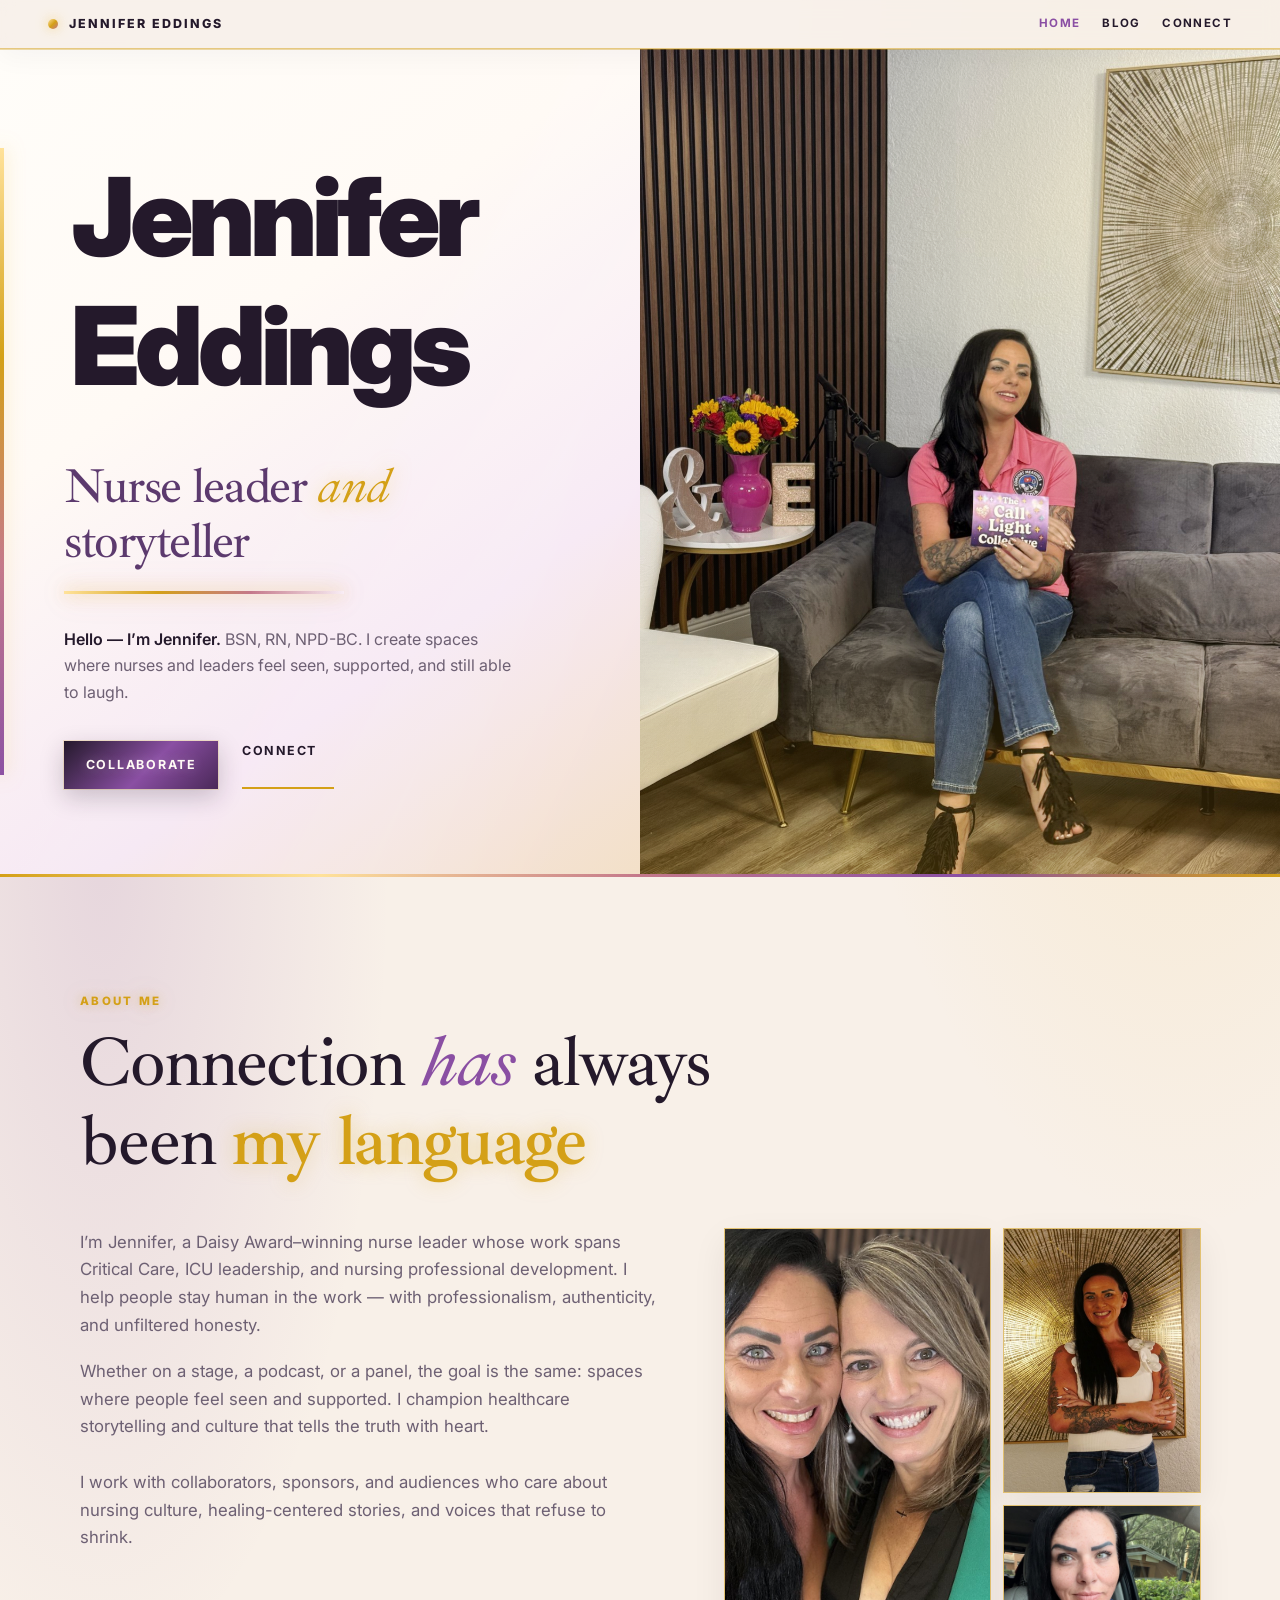
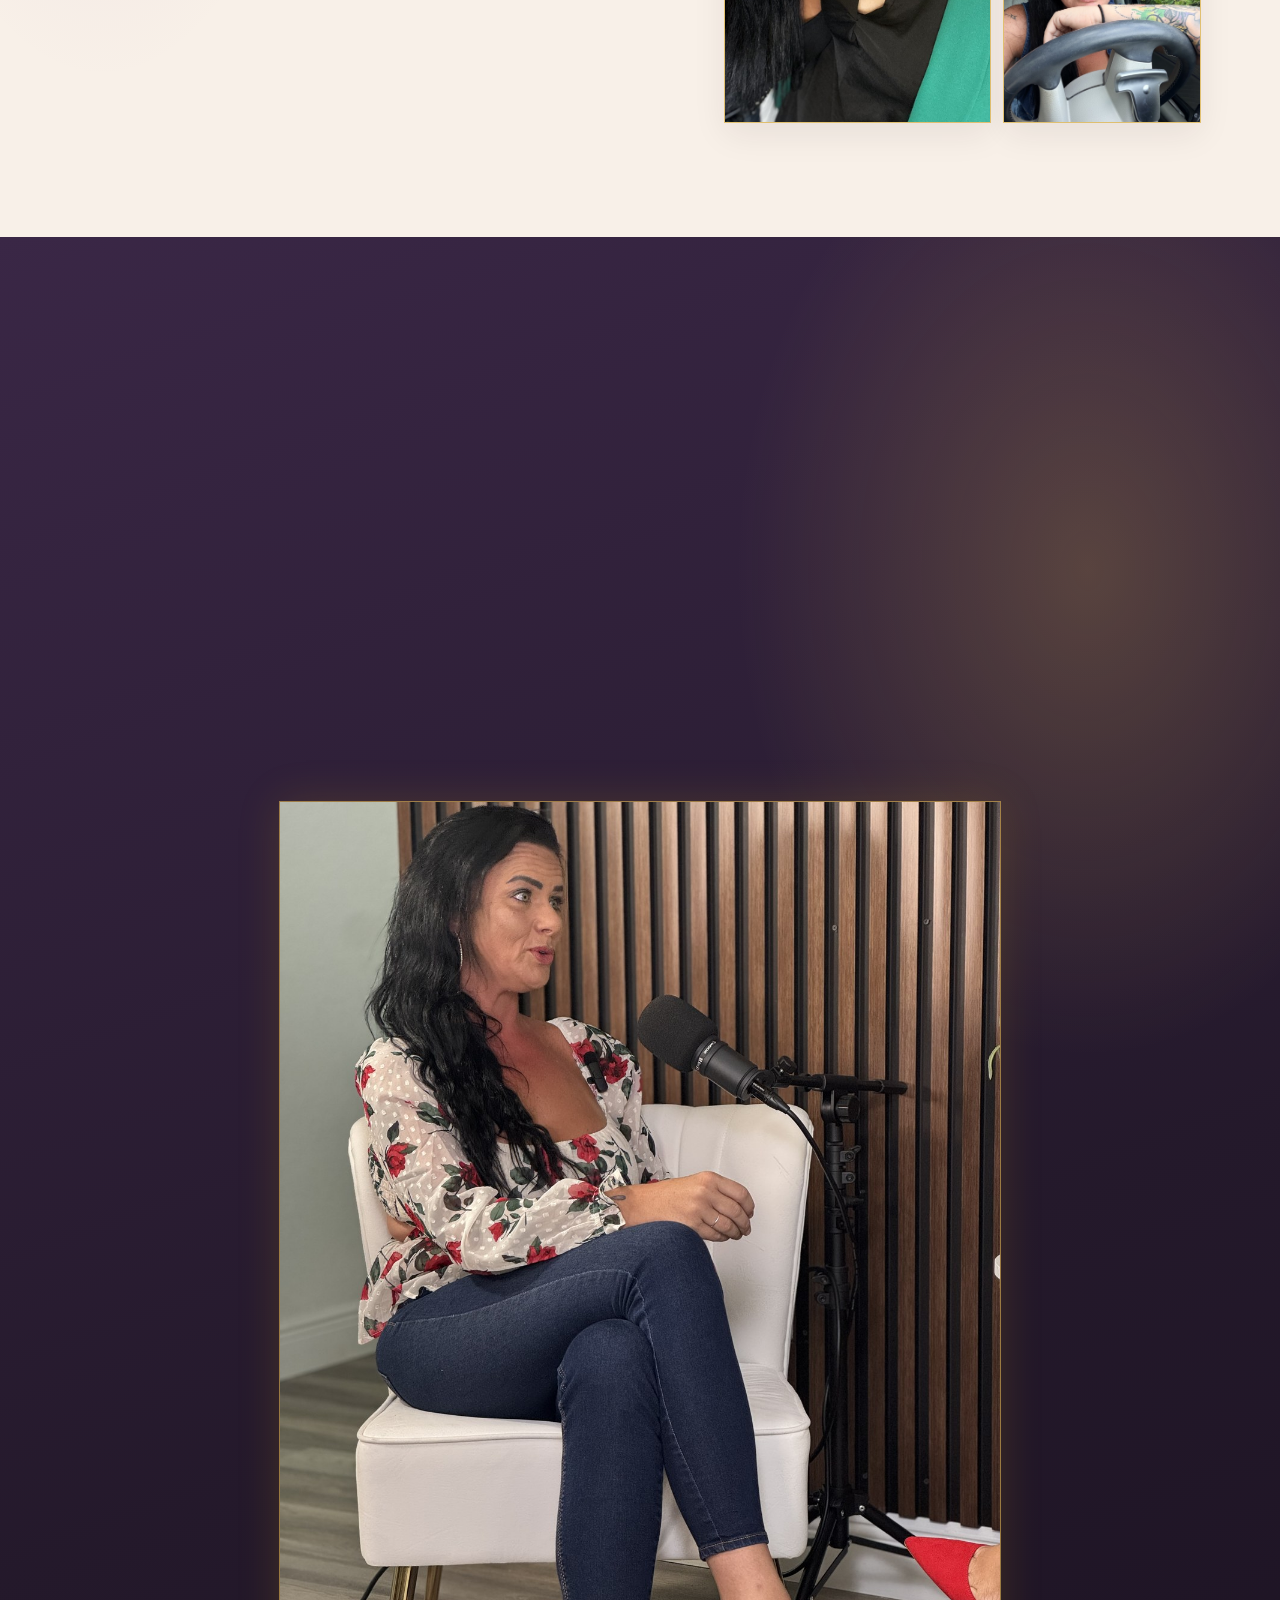
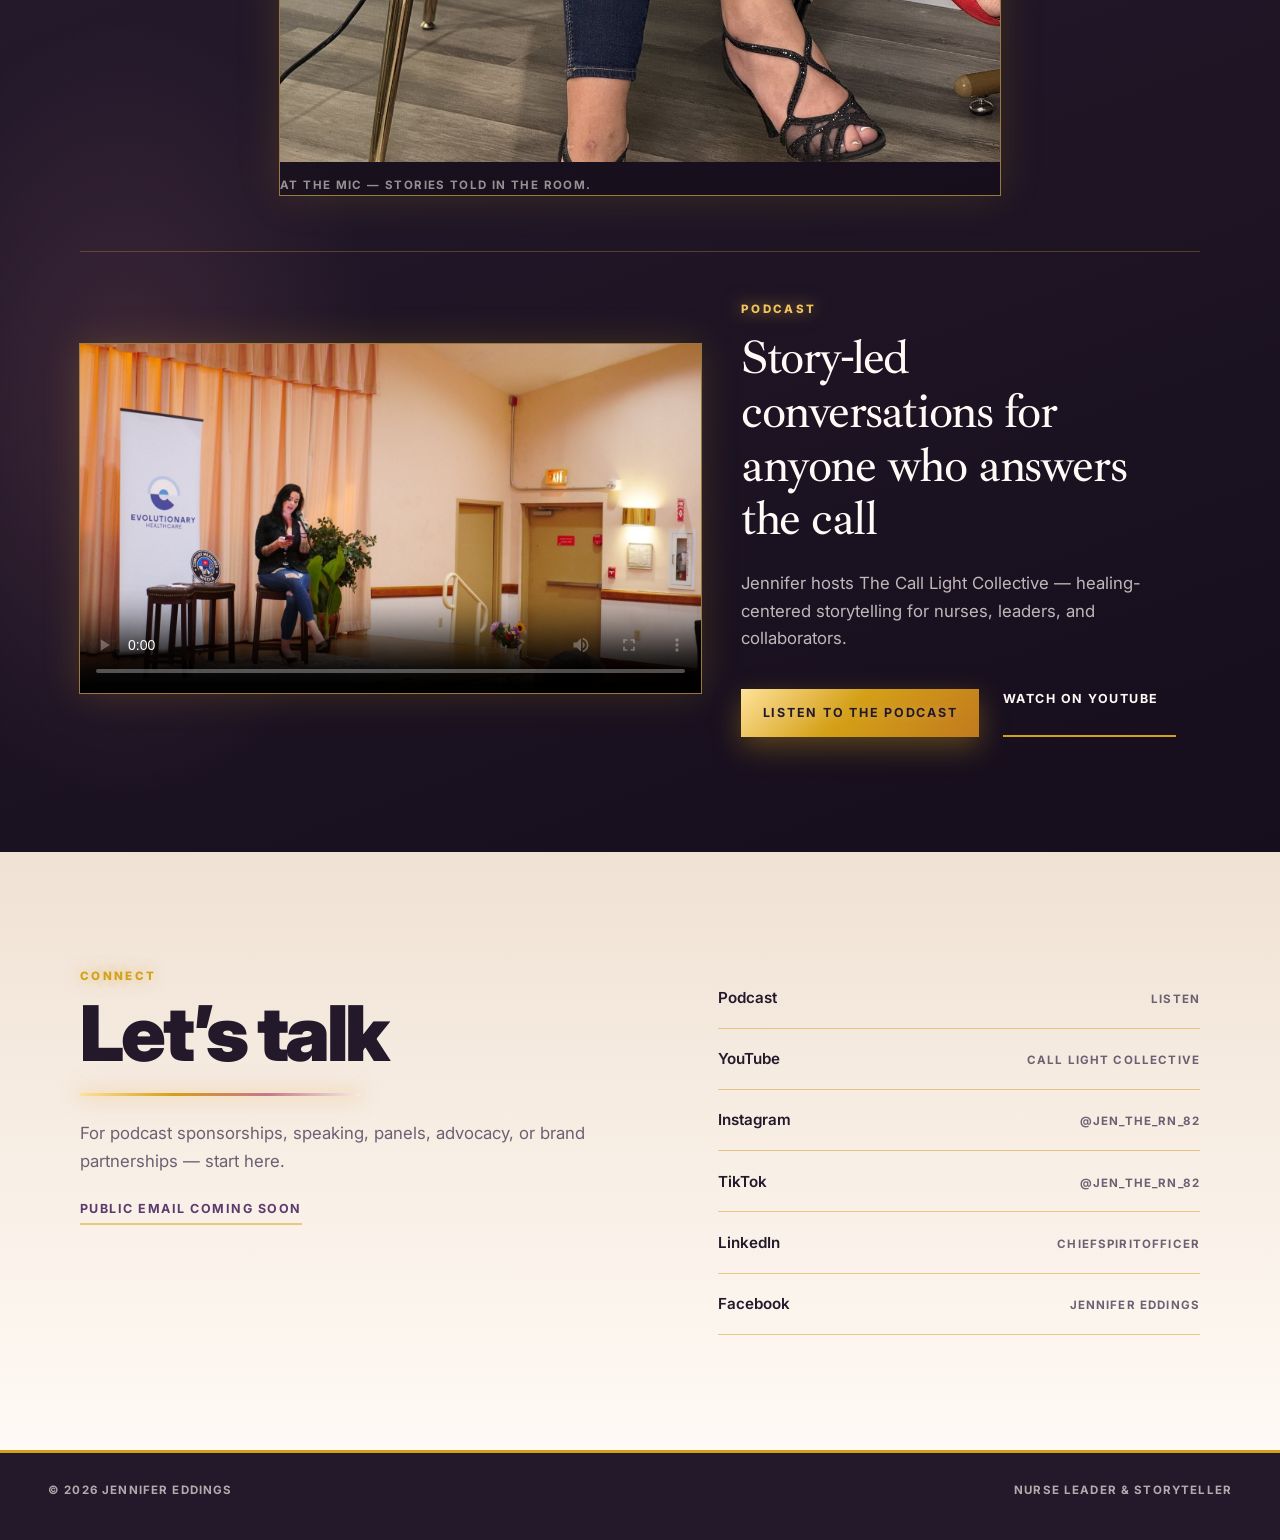
==== commit d60426d3: "Sharpen the hero name by dropping the soft gradient glow. Use solid plum type so the heading stays c" ====
--- a/preview/index.html
+++ b/preview/index.html
@@ -9,7 +9,7 @@
   <meta property="og:description" content="Jennifer Eddings — Daisy Award–winning nurse leader, speaker, and storyteller creating spaces where nurses and leaders feel seen.">
   <meta property="og:image" content="images/jen-hero.jpg">
   <link rel="icon" href="images/favicon.svg" type="image/svg+xml">
-  <link rel="stylesheet" href="css/main.css?v=20260907d">
+  <link rel="stylesheet" href="css/main.css?v=20260907e">
 </head>
 <body>
   <header class="site-header">
@@ -162,6 +162,6 @@
     <p>© 2026 Jennifer Eddings</p>
     <p>Nurse leader &amp; storyteller</p>
   </footer>
-  <script src="js/main.js?v=20260907d"></script>
+  <script src="js/main.js?v=20260907e"></script>
 </body>
 </html>
--- a/preview/css/main.css
+++ b/preview/css/main.css
@@ -218,22 +218,14 @@
   display: inline-block;
   max-width: 100%;
   padding: 0.18em 0.06em 0.3em;
-  background-image: linear-gradient(
-    110deg,
-    var(--plum-deep) 18%,
-    var(--plum-soft) 32%,
-    var(--gold) 48%,
-    var(--gold-bright) 56%,
-    var(--plum-deep) 72%,
-    var(--rose) 88%
-  );
-  background-size: 220% 100%;
-  background-repeat: no-repeat;
-  -webkit-background-clip: text;
-  background-clip: text;
-  -webkit-text-fill-color: transparent;
-  color: transparent;
-  animation: name-shimmer 4.2s ease-in-out infinite;
+  color: var(--plum-deep);
+  -webkit-text-fill-color: var(--plum-deep);
+  background: none;
+  -webkit-background-clip: unset;
+  background-clip: unset;
+  text-shadow: none;
+  filter: none;
+  animation: none;
 }
 
 .hero-role {
@@ -1188,8 +1180,8 @@
 }
 
 .hero-name-text {
-  /* Soft glow without filter — filter + background-clip clips descenders */
   filter: none;
+  text-shadow: none;
 }
 
 .hero-role .ital {
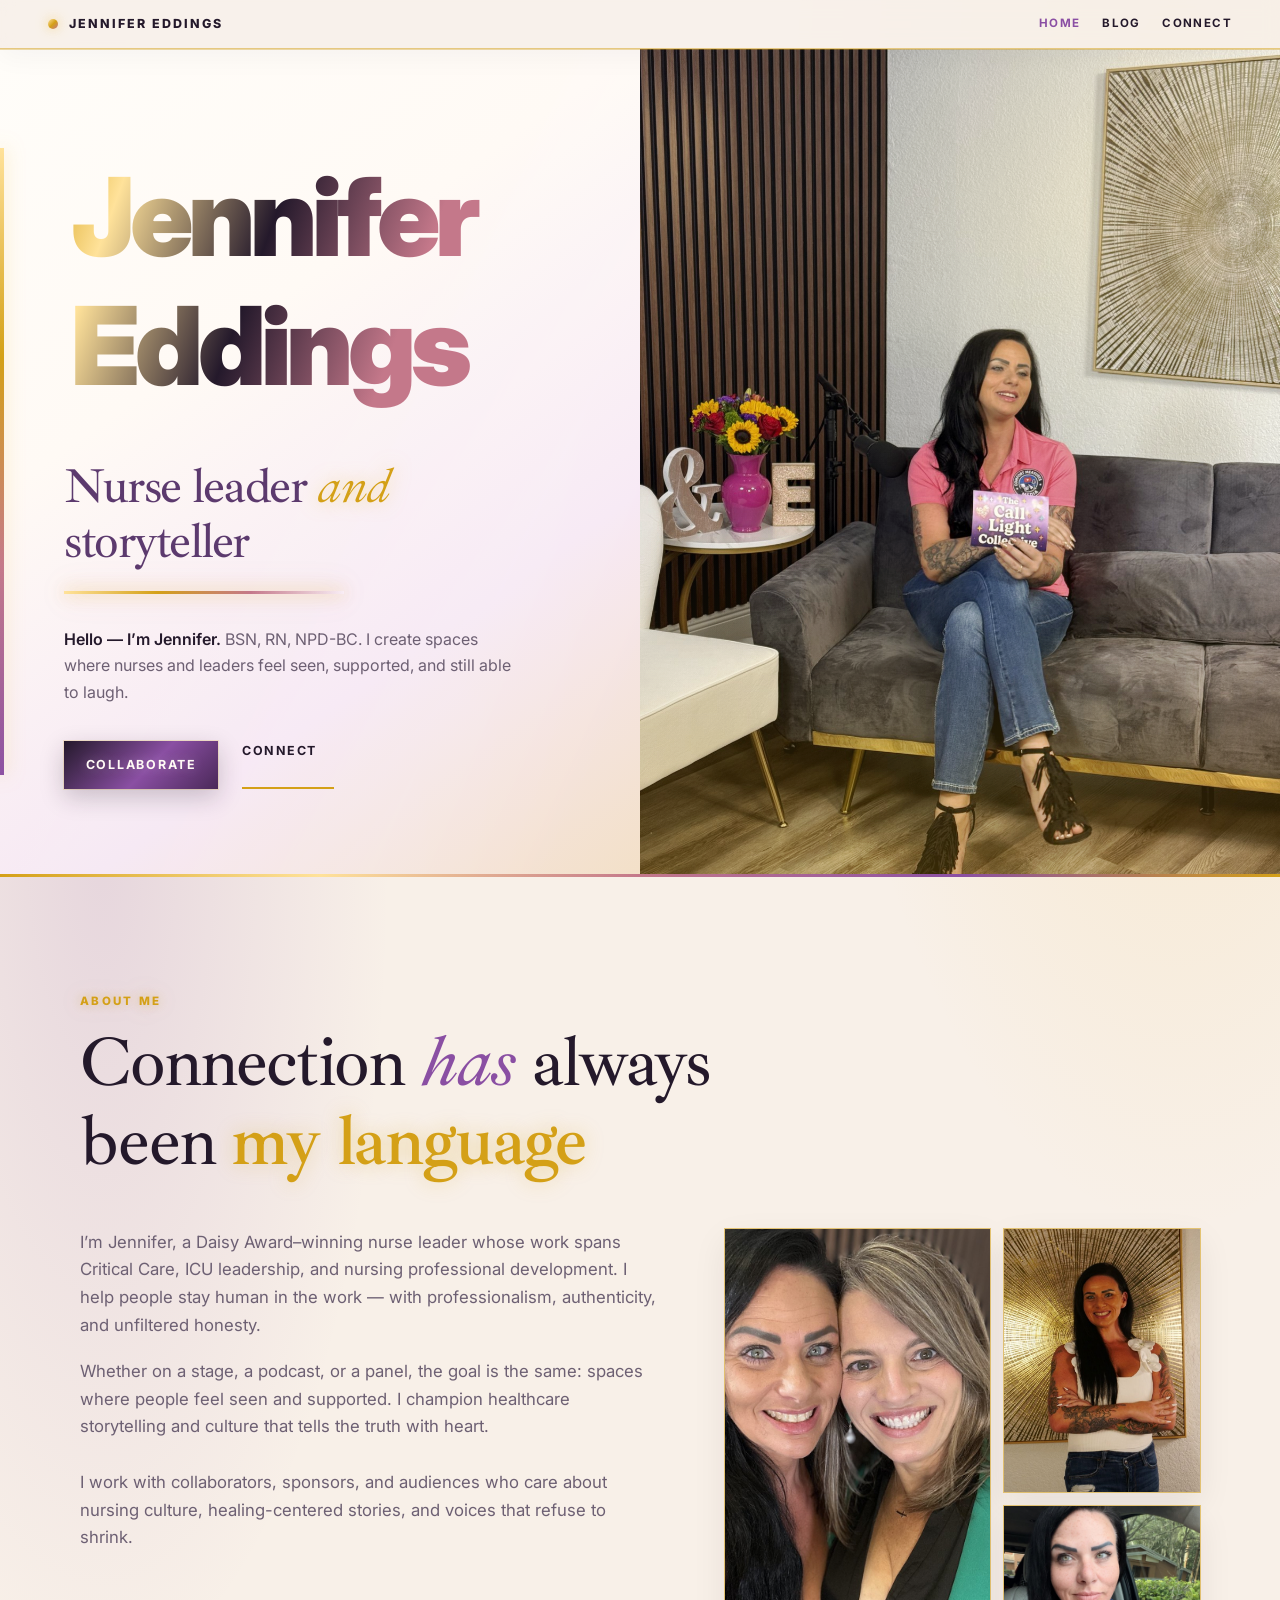
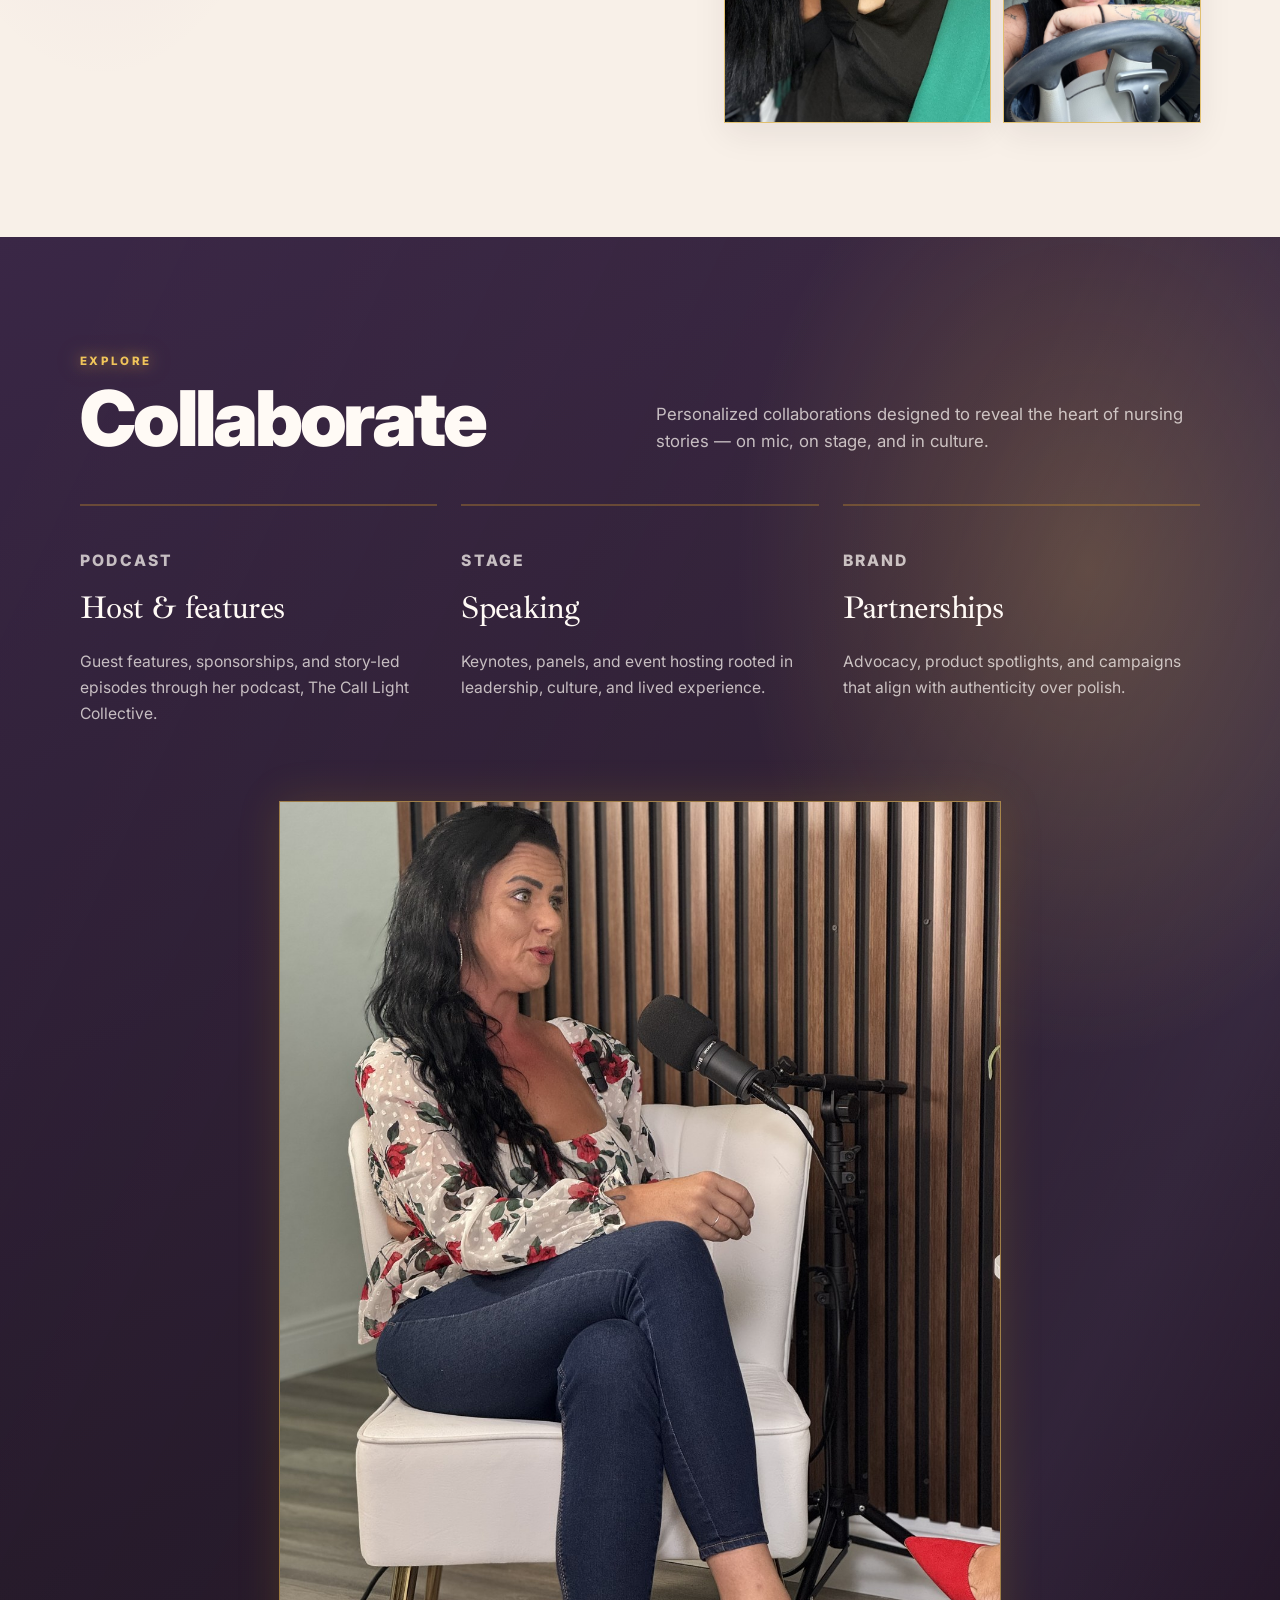
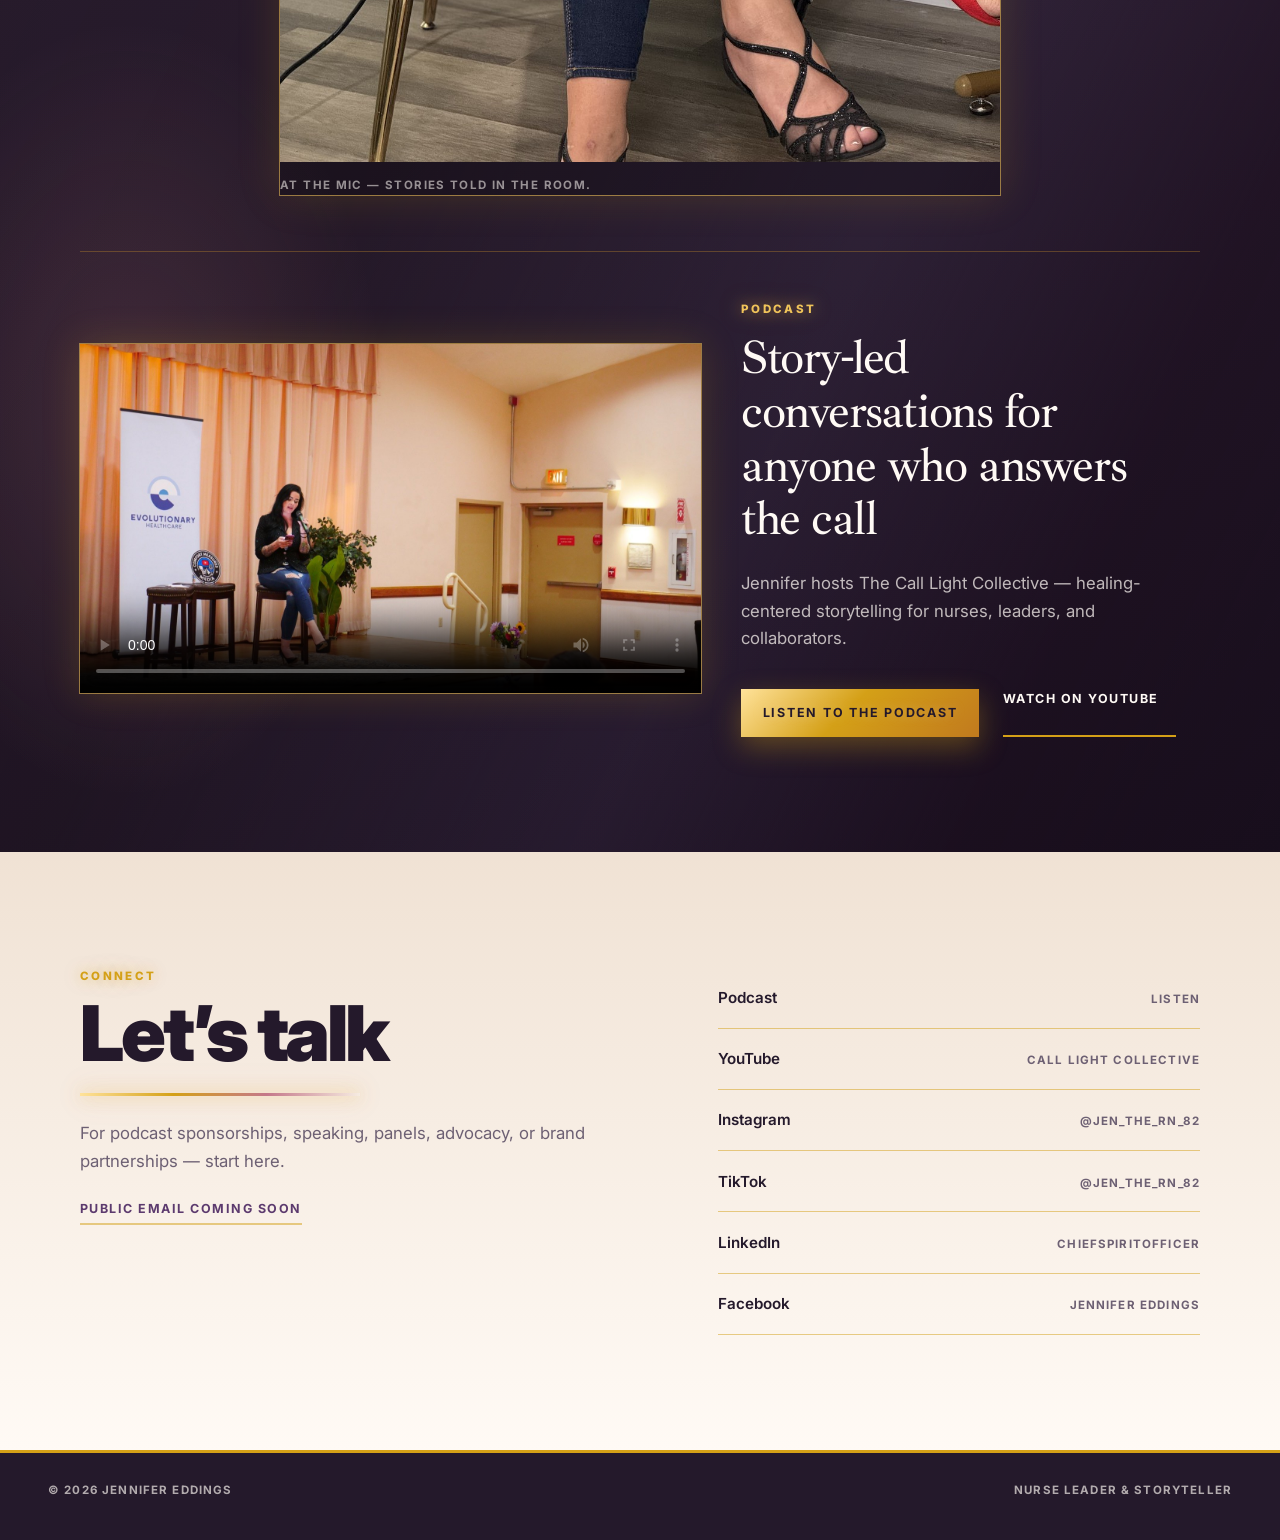
==== commit 8ca884d4: "Play the hero name shimmer once, slowly. Keep the foil gradient effect as a single load pass instead" ====
--- a/preview/index.html
+++ b/preview/index.html
@@ -9,7 +9,7 @@
   <meta property="og:description" content="Jennifer Eddings — Daisy Award–winning nurse leader, speaker, and storyteller creating spaces where nurses and leaders feel seen.">
   <meta property="og:image" content="images/jen-hero.jpg">
   <link rel="icon" href="images/favicon.svg" type="image/svg+xml">
-  <link rel="stylesheet" href="css/main.css?v=20260907e">
+  <link rel="stylesheet" href="css/main.css?v=20260907f">
 </head>
 <body>
   <header class="site-header">
@@ -162,6 +162,6 @@
     <p>© 2026 Jennifer Eddings</p>
     <p>Nurse leader &amp; storyteller</p>
   </footer>
-  <script src="js/main.js?v=20260907e"></script>
+  <script src="js/main.js?v=20260907f"></script>
 </body>
 </html>
--- a/preview/css/main.css
+++ b/preview/css/main.css
@@ -218,14 +218,26 @@
   display: inline-block;
   max-width: 100%;
   padding: 0.18em 0.06em 0.3em;
-  color: var(--plum-deep);
-  -webkit-text-fill-color: var(--plum-deep);
-  background: none;
-  -webkit-background-clip: unset;
-  background-clip: unset;
+  background-image: linear-gradient(
+    110deg,
+    var(--plum-deep) 18%,
+    var(--plum-soft) 32%,
+    var(--gold) 48%,
+    var(--gold-bright) 56%,
+    var(--plum-deep) 72%,
+    var(--rose) 88%
+  );
+  background-size: 220% 100%;
+  background-repeat: no-repeat;
+  background-position: 0% 50%;
+  -webkit-background-clip: text;
+  background-clip: text;
+  -webkit-text-fill-color: transparent;
+  color: transparent;
   text-shadow: none;
   filter: none;
-  animation: none;
+  /* One slow shimmer on load, then settle */
+  animation: name-shimmer 8.5s ease-in-out 0.35s 1 forwards;
 }
 
 .hero-role {
@@ -1333,9 +1345,8 @@
 }
 
 @keyframes name-shimmer {
-  0%,
-  100% { background-position: 0% 50%; }
-  50% { background-position: 100% 50%; }
+  0% { background-position: 0% 50%; }
+  100% { background-position: 100% 50%; }
 }
 
 @keyframes shine-sweep {
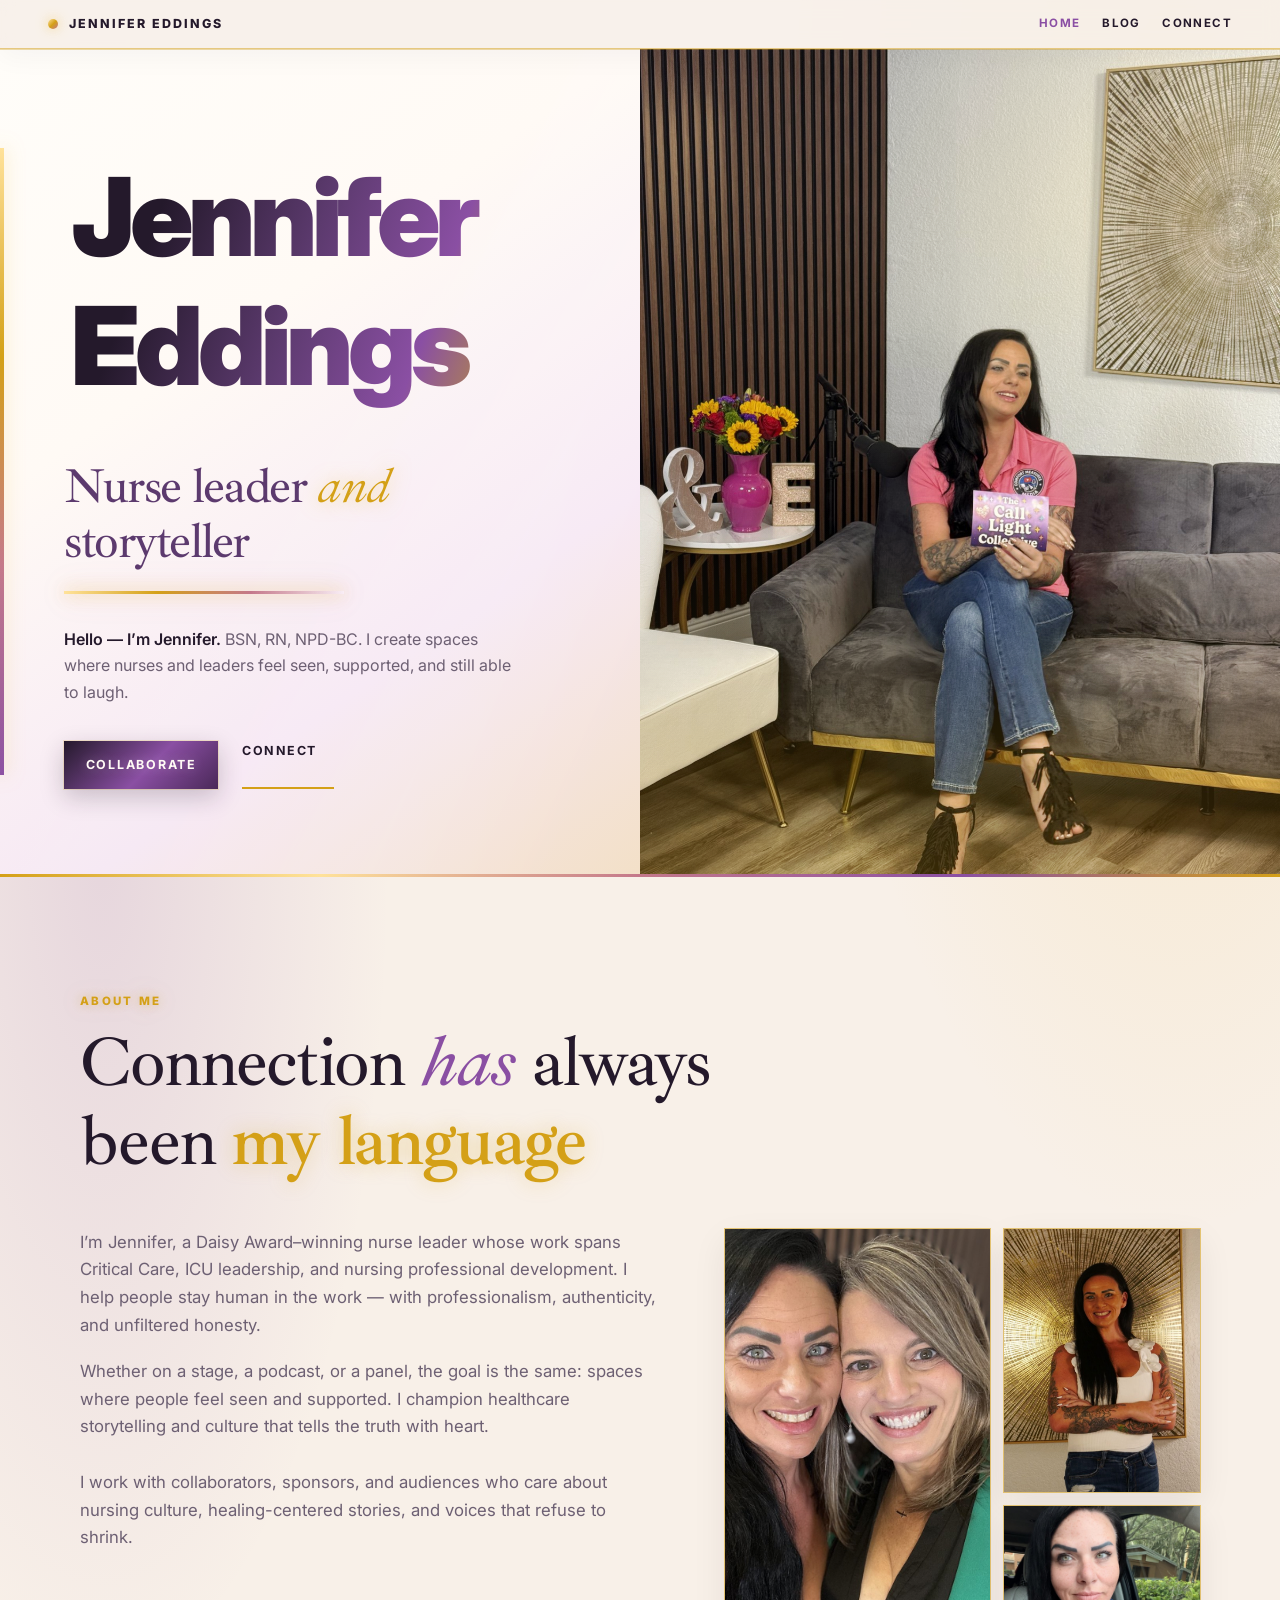
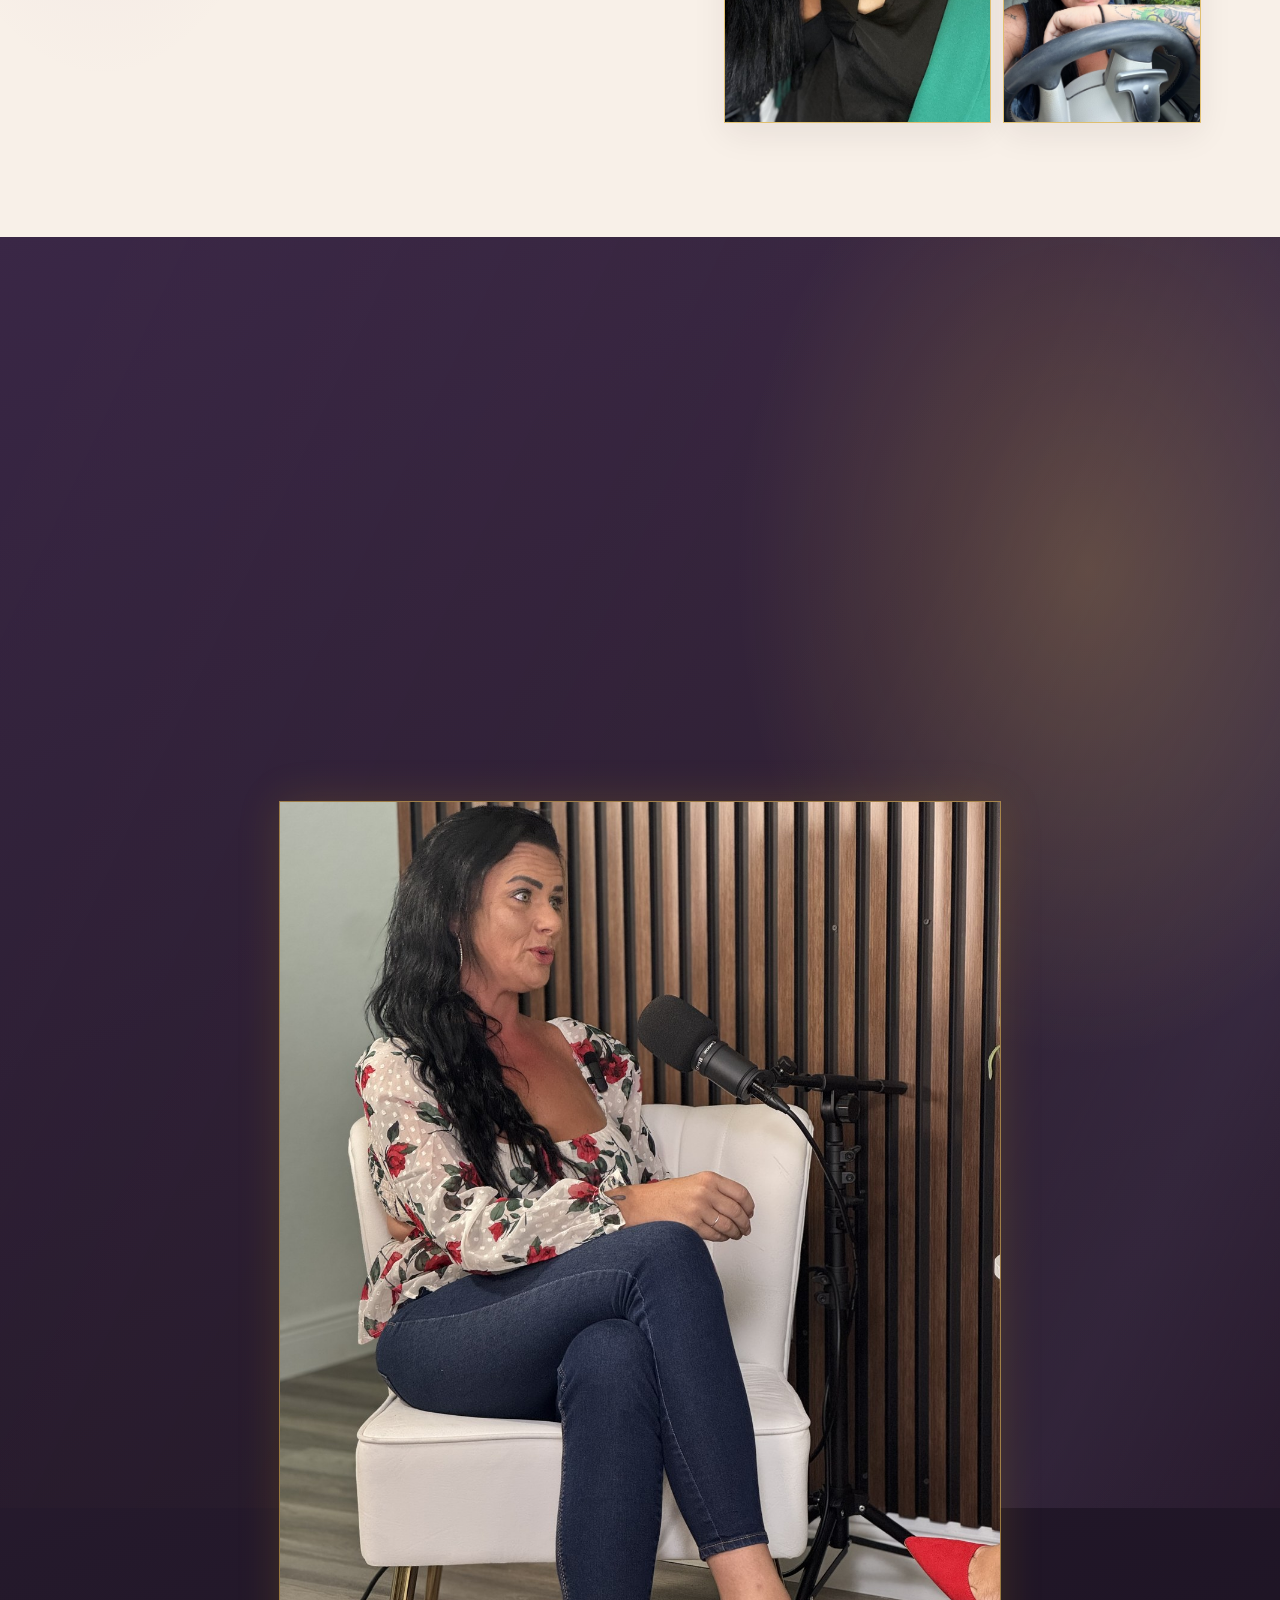
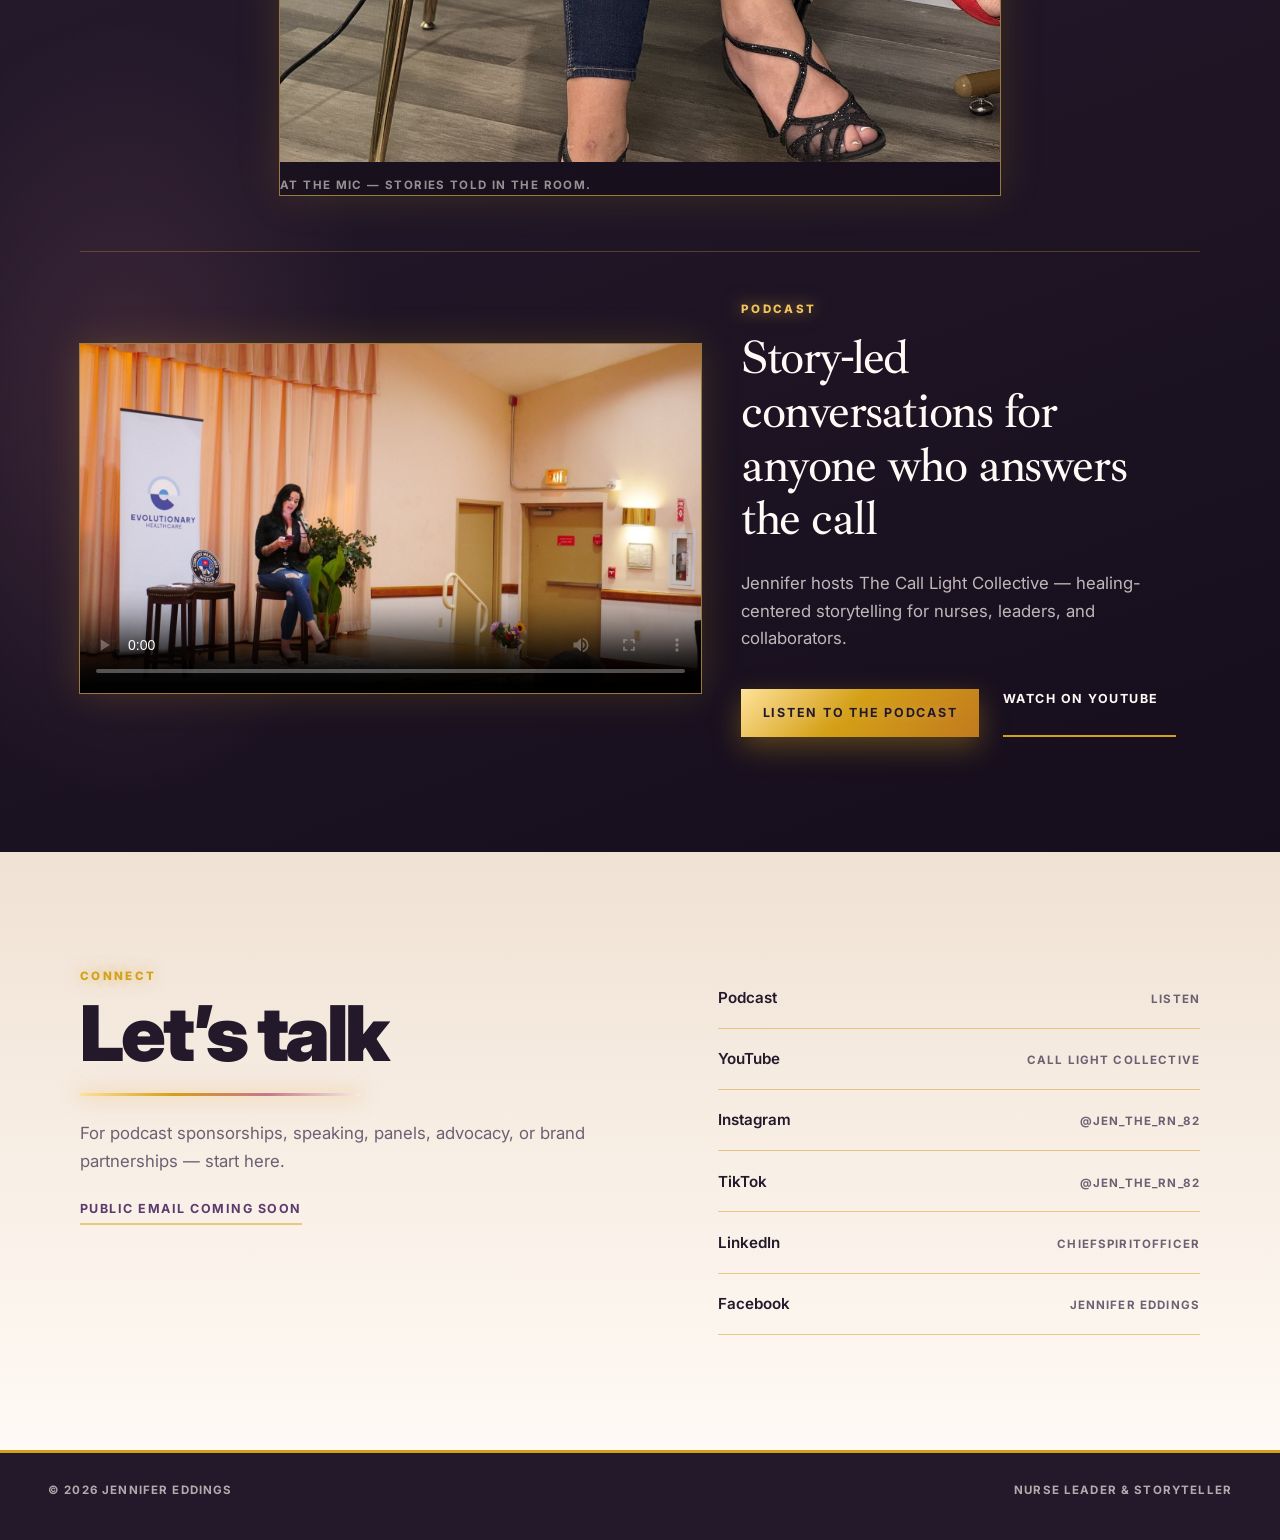
==== commit 63231276: "Soften the hero shimmer and pause 10s between loops. Dial back the bright gold wash and space out ea" ====
--- a/preview/index.html
+++ b/preview/index.html
@@ -9,7 +9,7 @@
   <meta property="og:description" content="Jennifer Eddings — Daisy Award–winning nurse leader, speaker, and storyteller creating spaces where nurses and leaders feel seen.">
   <meta property="og:image" content="images/jen-hero.jpg">
   <link rel="icon" href="images/favicon.svg" type="image/svg+xml">
-  <link rel="stylesheet" href="css/main.css?v=20260907f">
+  <link rel="stylesheet" href="css/main.css?v=20260909a">
 </head>
 <body>
   <header class="site-header">
@@ -162,6 +162,6 @@
     <p>© 2026 Jennifer Eddings</p>
     <p>Nurse leader &amp; storyteller</p>
   </footer>
-  <script src="js/main.js?v=20260907f"></script>
+  <script src="js/main.js?v=20260909a"></script>
 </body>
 </html>
--- a/preview/css/main.css
+++ b/preview/css/main.css
@@ -220,12 +220,13 @@
   padding: 0.18em 0.06em 0.3em;
   background-image: linear-gradient(
     110deg,
-    var(--plum-deep) 18%,
-    var(--plum-soft) 32%,
-    var(--gold) 48%,
-    var(--gold-bright) 56%,
-    var(--plum-deep) 72%,
-    var(--rose) 88%
+    var(--plum-deep) 12%,
+    var(--plum) 28%,
+    var(--plum-soft) 42%,
+    #b8923a 52%,
+    var(--plum-soft) 62%,
+    var(--plum) 78%,
+    var(--plum-deep) 92%
   );
   background-size: 220% 100%;
   background-repeat: no-repeat;
@@ -236,8 +237,8 @@
   color: transparent;
   text-shadow: none;
   filter: none;
-  /* One slow shimmer on load, then settle */
-  animation: name-shimmer 8.5s ease-in-out 0.35s 1 forwards;
+  /* ~8s sweep, then ~10s rest, repeat */
+  animation: name-shimmer 18s ease-in-out 0.35s infinite;
 }
 
 .hero-role {
@@ -1346,6 +1347,8 @@
 
 @keyframes name-shimmer {
   0% { background-position: 0% 50%; }
+  44% { background-position: 100% 50%; }
+  44.01%,
   100% { background-position: 100% 50%; }
 }
 
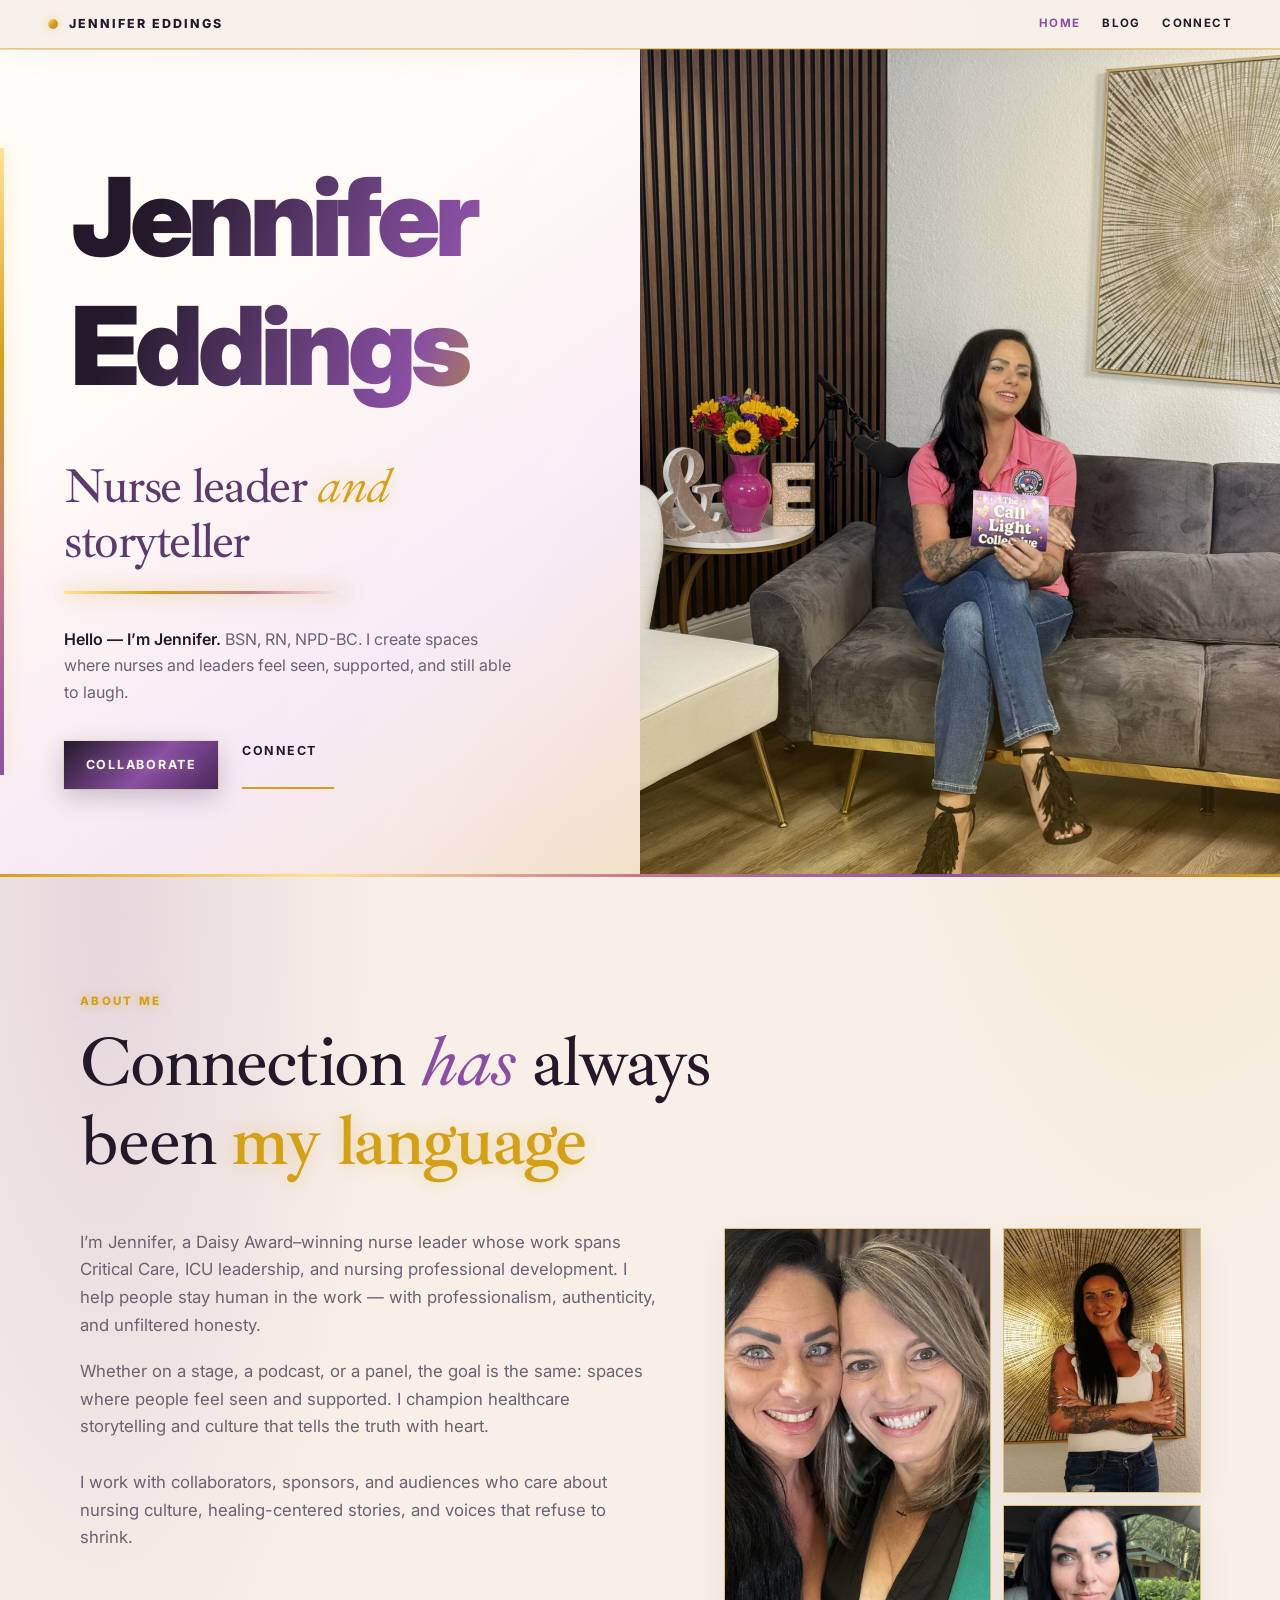
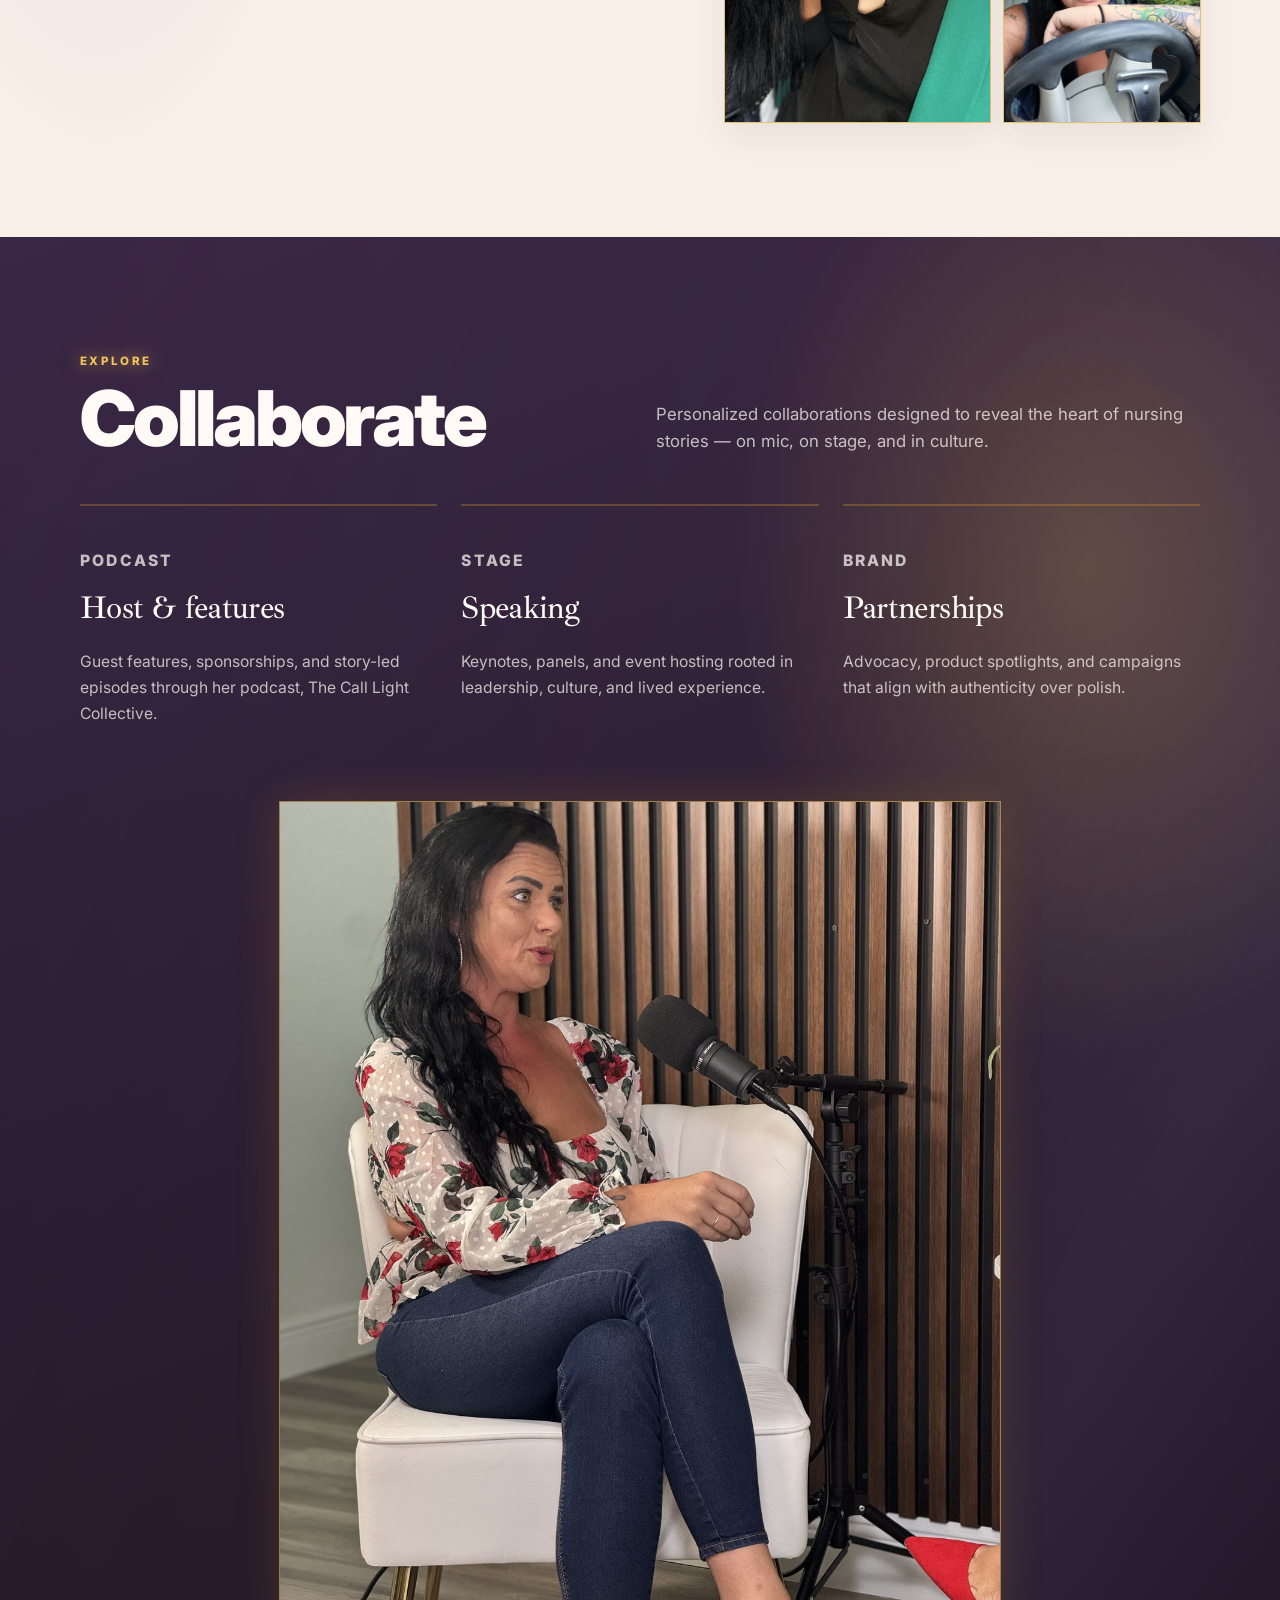
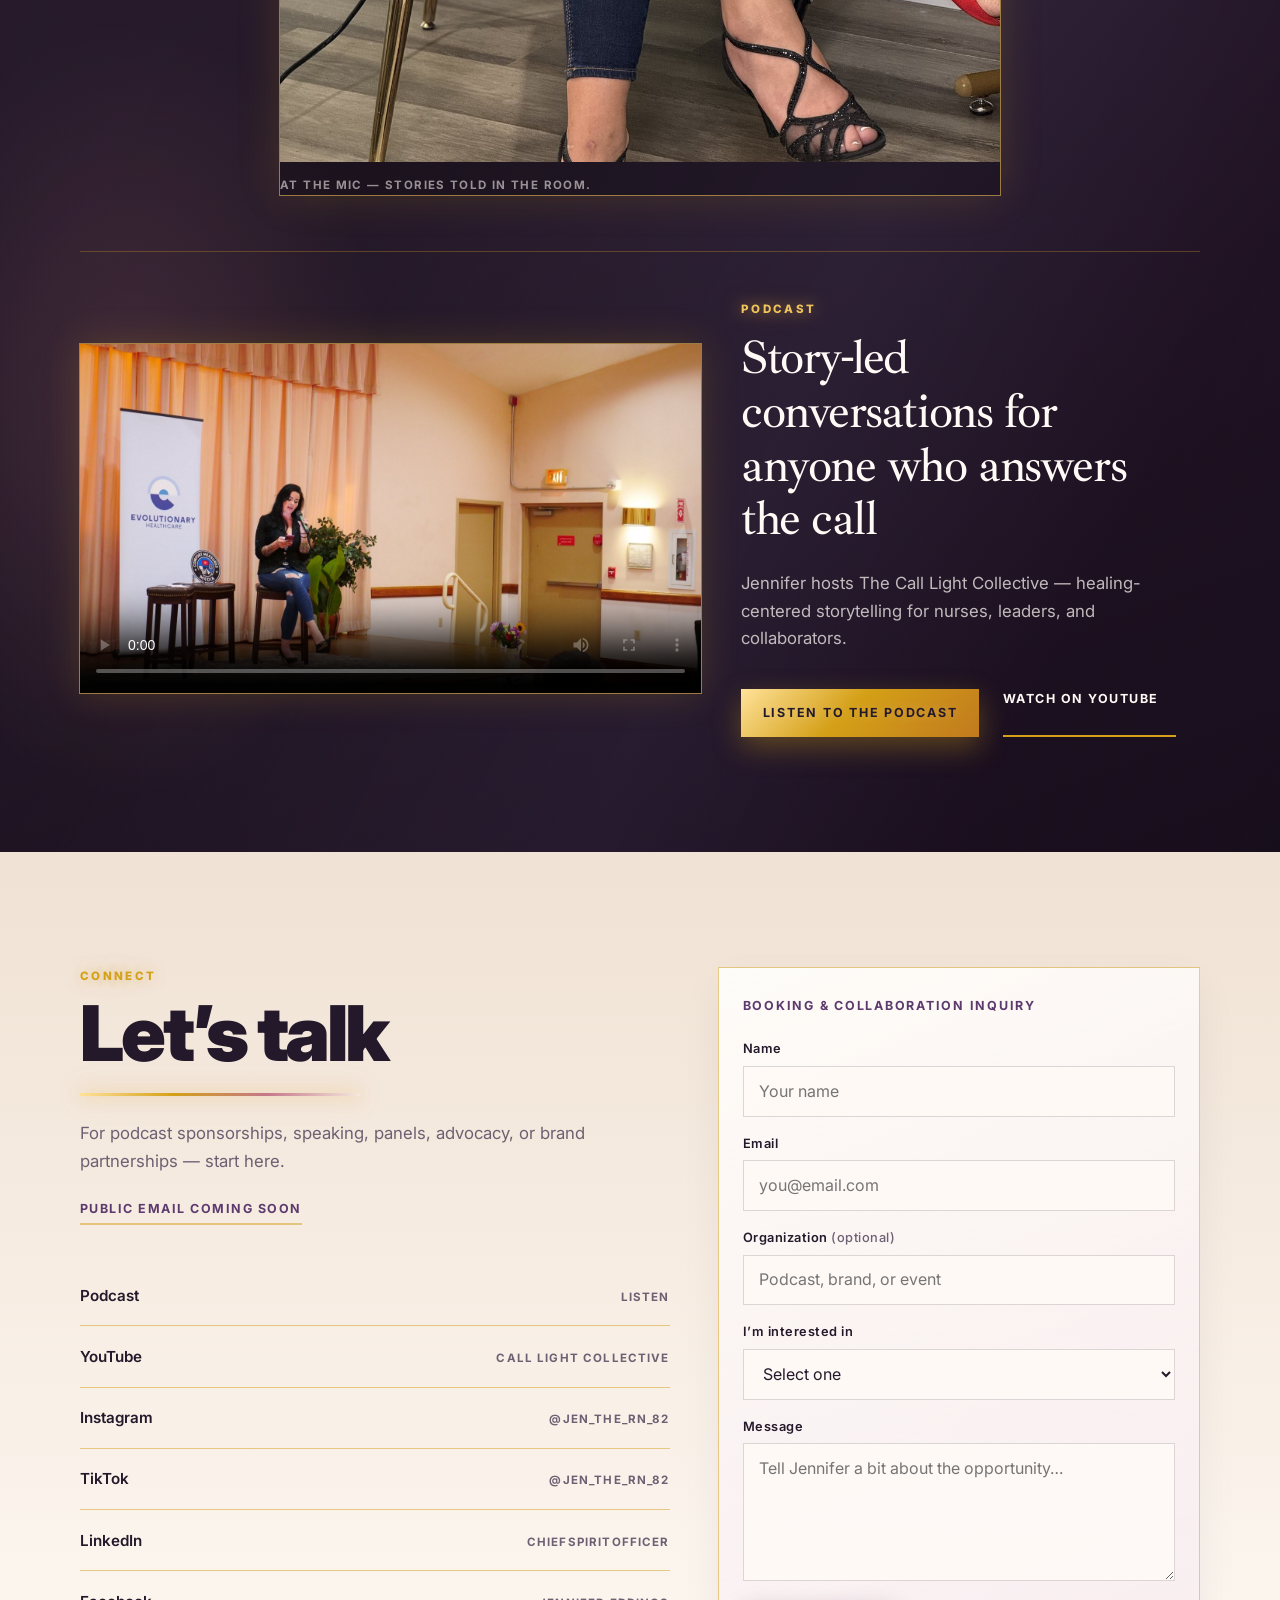
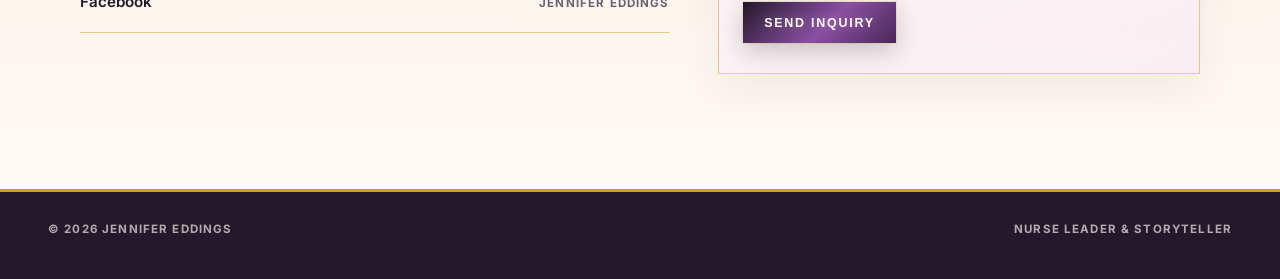
==== commit e8f2f826: "Add booking inquiry form on Connect and sync the preview. Close the open SOW form gap with a branded" ====
--- a/preview/index.html
+++ b/preview/index.html
@@ -9,7 +9,7 @@
   <meta property="og:description" content="Jennifer Eddings — Daisy Award–winning nurse leader, speaker, and storyteller creating spaces where nurses and leaders feel seen.">
   <meta property="og:image" content="images/jen-hero.jpg">
   <link rel="icon" href="images/favicon.svg" type="image/svg+xml">
-  <link rel="stylesheet" href="css/main.css?v=20260909a">
+  <link rel="stylesheet" href="css/main.css?v=20260918a">
 </head>
 <body>
   <header class="site-header">
@@ -145,15 +145,60 @@
           <hr class="glitz-rule" aria-hidden="true">
           <p class="lead">For podcast sponsorships, speaking, panels, advocacy, or brand partnerships — start here.</p>
           <span class="pending">Public email coming soon</span>
-        </div>
-        <ul class="social-list reveal-stagger">
-          <li class="reveal"><a href="https://thecalllightco.buzzsprout.com" target="_blank" rel="noopener noreferrer">Podcast <span>Listen</span></a></li>
-          <li class="reveal"><a href="https://www.youtube.com/playlist?list=PL-4T6LUTX9bmv0SdZEaJEWEPFSuGzuqQJ" target="_blank" rel="noopener noreferrer">YouTube <span>Call Light Collective</span></a></li>
-          <li class="reveal"><a href="https://www.instagram.com/jen_the_rn_82" target="_blank" rel="noopener noreferrer">Instagram <span>@jen_the_rn_82</span></a></li>
-          <li class="reveal"><a href="https://www.tiktok.com/@jen_the_rn_82" target="_blank" rel="noopener noreferrer">TikTok <span>@jen_the_rn_82</span></a></li>
-          <li class="reveal"><a href="https://www.linkedin.com/in/chiefspiritofficer/" target="_blank" rel="noopener noreferrer">LinkedIn <span>chiefspiritofficer</span></a></li>
-          <li class="reveal"><a href="https://www.facebook.com/jennifer.eddings.33" target="_blank" rel="noopener noreferrer">Facebook <span>Jennifer Eddings</span></a></li>
-        </ul>
+
+          <ul class="social-list reveal-stagger">
+            <li class="reveal"><a href="https://thecalllightco.buzzsprout.com" target="_blank" rel="noopener noreferrer">Podcast <span>Listen</span></a></li>
+            <li class="reveal"><a href="https://www.youtube.com/playlist?list=PL-4T6LUTX9bmv0SdZEaJEWEPFSuGzuqQJ" target="_blank" rel="noopener noreferrer">YouTube <span>Call Light Collective</span></a></li>
+            <li class="reveal"><a href="https://www.instagram.com/jen_the_rn_82" target="_blank" rel="noopener noreferrer">Instagram <span>@jen_the_rn_82</span></a></li>
+            <li class="reveal"><a href="https://www.tiktok.com/@jen_the_rn_82" target="_blank" rel="noopener noreferrer">TikTok <span>@jen_the_rn_82</span></a></li>
+            <li class="reveal"><a href="https://www.linkedin.com/in/chiefspiritofficer/" target="_blank" rel="noopener noreferrer">LinkedIn <span>chiefspiritofficer</span></a></li>
+            <li class="reveal"><a href="https://www.facebook.com/jennifer.eddings.33" target="_blank" rel="noopener noreferrer">Facebook <span>Jennifer Eddings</span></a></li>
+          </ul>
+        </div>
+
+        <form
+          class="inquiry-form reveal"
+          id="inquiry-form"
+          action="https://formsubmit.co/ajax/cory@otv.agency"
+          method="POST"
+          novalidate
+        >
+          <p class="inquiry-form-label">Booking &amp; collaboration inquiry</p>
+          <input type="hidden" name="_subject" value="Jennifer Eddings — website inquiry">
+          <input type="hidden" name="_template" value="table">
+          <input type="text" name="_honey" class="inquiry-honey" tabindex="-1" autocomplete="off" aria-hidden="true">
+
+          <label class="inquiry-field">
+            <span>Name</span>
+            <input type="text" name="name" required autocomplete="name" placeholder="Your name">
+          </label>
+          <label class="inquiry-field">
+            <span>Email</span>
+            <input type="email" name="email" required autocomplete="email" placeholder="you@email.com">
+          </label>
+          <label class="inquiry-field">
+            <span>Organization <em>(optional)</em></span>
+            <input type="text" name="organization" autocomplete="organization" placeholder="Podcast, brand, or event">
+          </label>
+          <label class="inquiry-field">
+            <span>I’m interested in</span>
+            <select name="interest" required>
+              <option value="" disabled selected>Select one</option>
+              <option value="Speaking / keynote">Speaking / keynote</option>
+              <option value="Podcast guest or feature">Podcast guest or feature</option>
+              <option value="Sponsorship / partnership">Sponsorship / partnership</option>
+              <option value="Media / interview">Media / interview</option>
+              <option value="Something else">Something else</option>
+            </select>
+          </label>
+          <label class="inquiry-field">
+            <span>Message</span>
+            <textarea name="message" rows="5" required placeholder="Tell Jennifer a bit about the opportunity…"></textarea>
+          </label>
+
+          <button type="submit" class="link-arrow link-solid inquiry-submit">Send inquiry</button>
+          <p class="inquiry-status" id="inquiry-status" role="status" aria-live="polite" hidden></p>
+        </form>
       </div>
     </div>
   </section>
@@ -162,6 +207,6 @@
     <p>© 2026 Jennifer Eddings</p>
     <p>Nurse leader &amp; storyteller</p>
   </footer>
-  <script src="js/main.js?v=20260909a"></script>
+  <script src="js/main.js?v=20260918a"></script>
 </body>
 </html>
--- a/preview/css/main.css
+++ b/preview/css/main.css
@@ -653,6 +653,7 @@
 .pending {
   display: inline-block;
   margin-top: 1.5rem;
+  margin-bottom: 0.5rem;
   font-size: 0.78rem;
   font-weight: 700;
   letter-spacing: 0.12em;
@@ -664,7 +665,7 @@
 
 .social-list {
   list-style: none;
-  margin: 0;
+  margin: 2rem 0 0;
   padding: 0;
   display: grid;
   gap: 0;
@@ -692,6 +693,109 @@
 
 .social-list a:hover {
   color: var(--plum-soft);
+}
+
+.inquiry-form {
+  display: grid;
+  gap: 1rem;
+  align-content: start;
+  padding: 1.75rem 1.5rem 1.85rem;
+  background:
+    linear-gradient(160deg, rgba(255, 253, 249, 0.96), rgba(246, 232, 244, 0.55));
+  border: 1px solid var(--line-gold);
+  box-shadow: 0 18px 40px rgba(36, 25, 43, 0.06);
+}
+
+.inquiry-form-label {
+  margin: 0 0 0.35rem;
+  font-size: 0.78rem;
+  font-weight: 700;
+  letter-spacing: 0.14em;
+  text-transform: uppercase;
+  color: var(--plum);
+}
+
+.inquiry-field {
+  display: grid;
+  gap: 0.4rem;
+}
+
+.inquiry-field span {
+  font-size: 0.8rem;
+  font-weight: 600;
+  letter-spacing: 0.04em;
+  color: var(--plum-deep);
+}
+
+.inquiry-field span em {
+  font-style: normal;
+  font-weight: 500;
+  color: var(--muted);
+}
+
+.inquiry-field input,
+.inquiry-field select,
+.inquiry-field textarea {
+  width: 100%;
+  margin: 0;
+  padding: 0.85rem 0.95rem;
+  border: 1px solid rgba(36, 25, 43, 0.16);
+  border-radius: 0;
+  background: rgba(255, 250, 247, 0.92);
+  color: var(--plum-deep);
+  font: inherit;
+  font-size: 1rem;
+  line-height: 1.35;
+  transition: border-color 0.2s ease, box-shadow 0.2s ease;
+}
+
+.inquiry-field textarea {
+  resize: vertical;
+  min-height: 8rem;
+}
+
+.inquiry-field input:focus,
+.inquiry-field select:focus,
+.inquiry-field textarea:focus {
+  outline: none;
+  border-color: var(--gold);
+  box-shadow: 0 0 0 3px rgba(212, 160, 23, 0.18);
+}
+
+.inquiry-honey {
+  position: absolute;
+  left: -9999px;
+  width: 1px;
+  height: 1px;
+  opacity: 0;
+  pointer-events: none;
+}
+
+.inquiry-submit {
+  justify-self: start;
+  margin-top: 0.35rem;
+  border: 0;
+  cursor: pointer;
+}
+
+.inquiry-submit[disabled] {
+  opacity: 0.65;
+  cursor: wait;
+}
+
+.inquiry-status {
+  margin: 0.25rem 0 0;
+  font-size: 0.95rem;
+  line-height: 1.45;
+  color: var(--plum);
+}
+
+.inquiry-status.is-error {
+  color: #8a2f45;
+}
+
+.inquiry-status.is-success {
+  color: var(--plum-deep);
 }
 
 .site-footer {
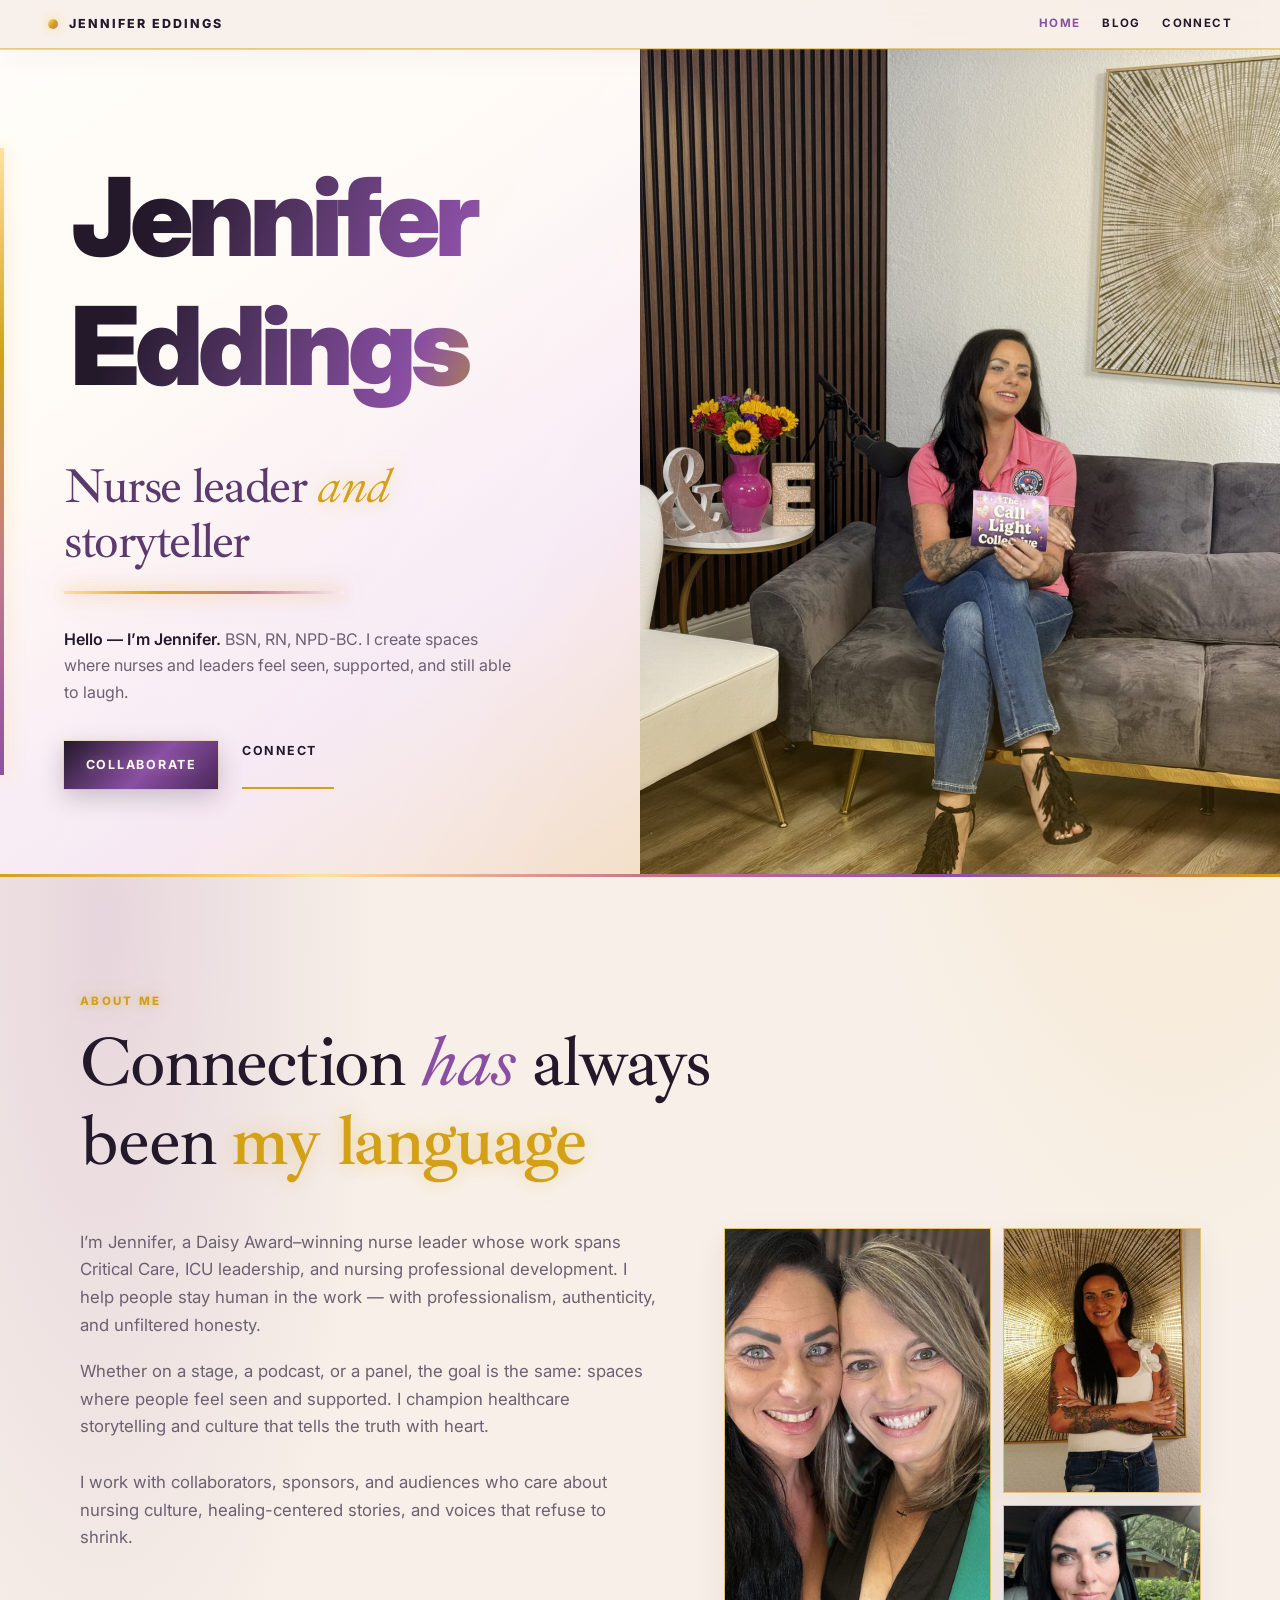
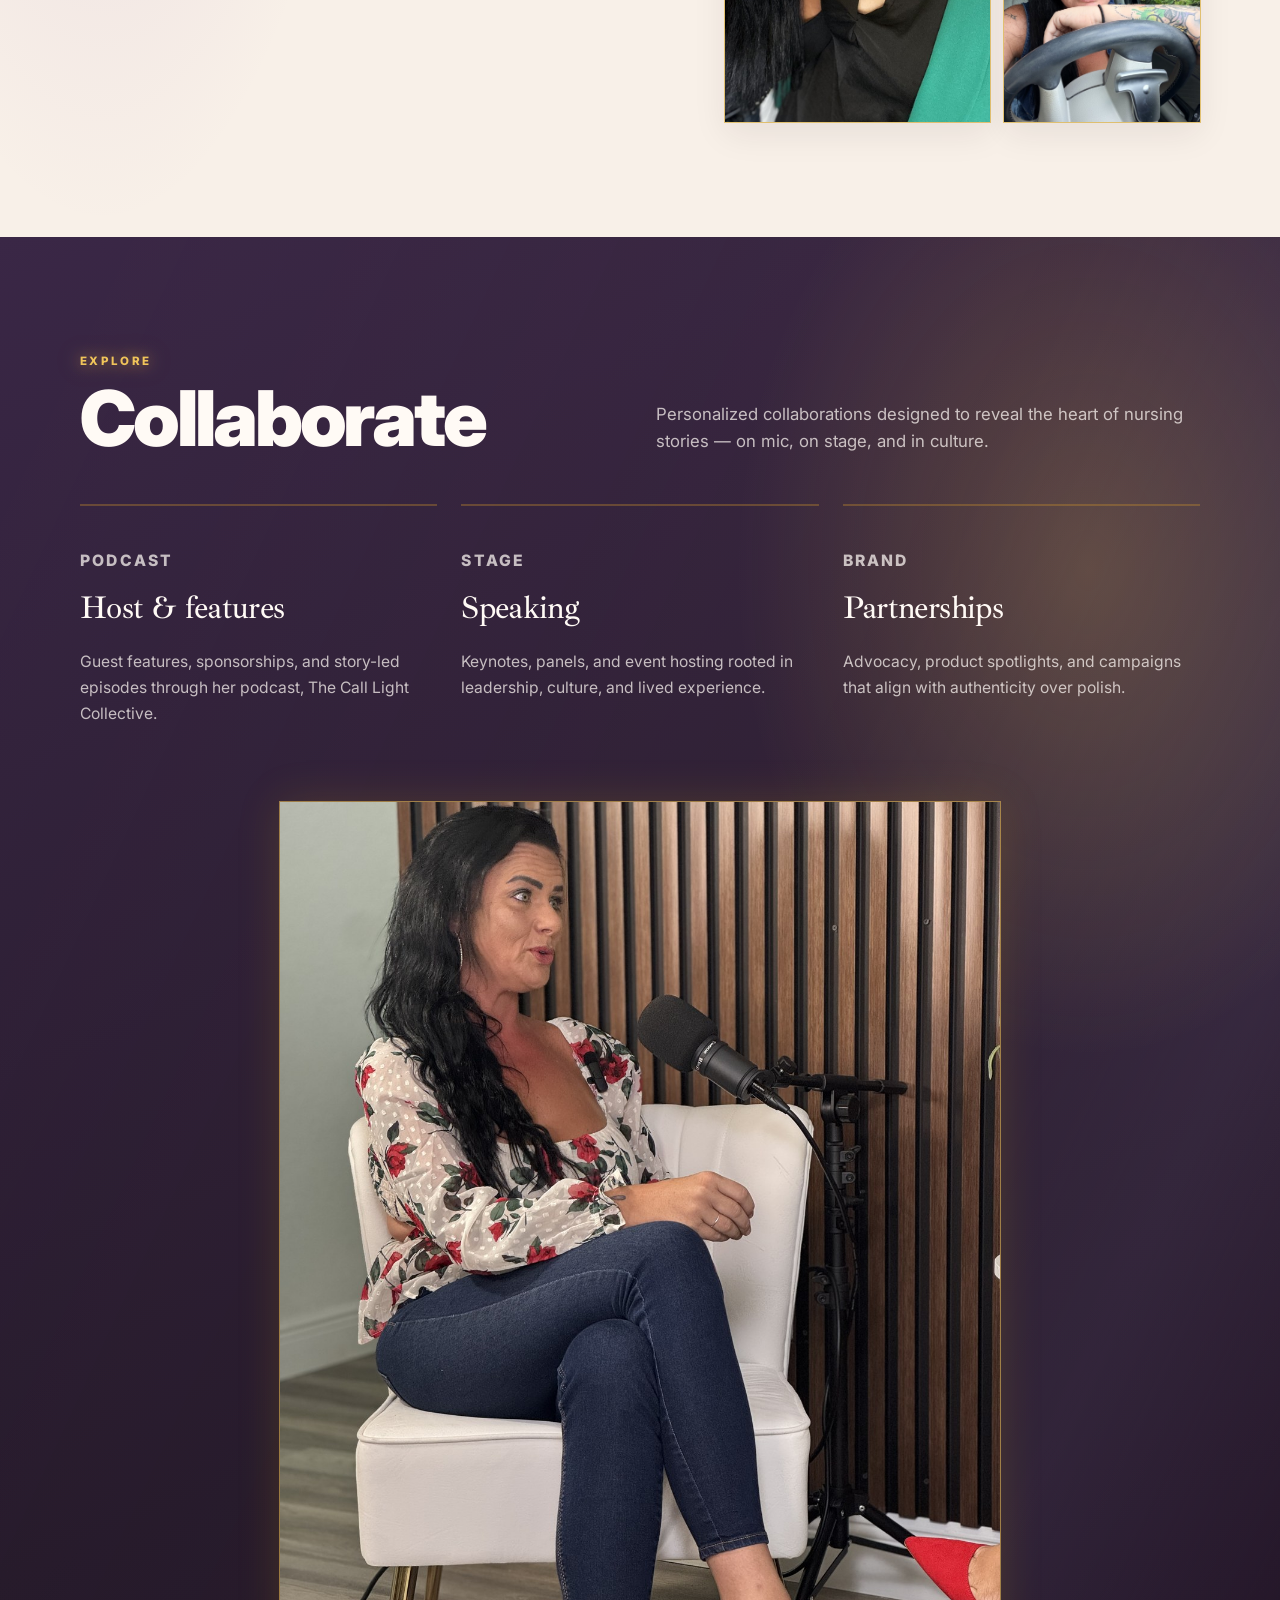
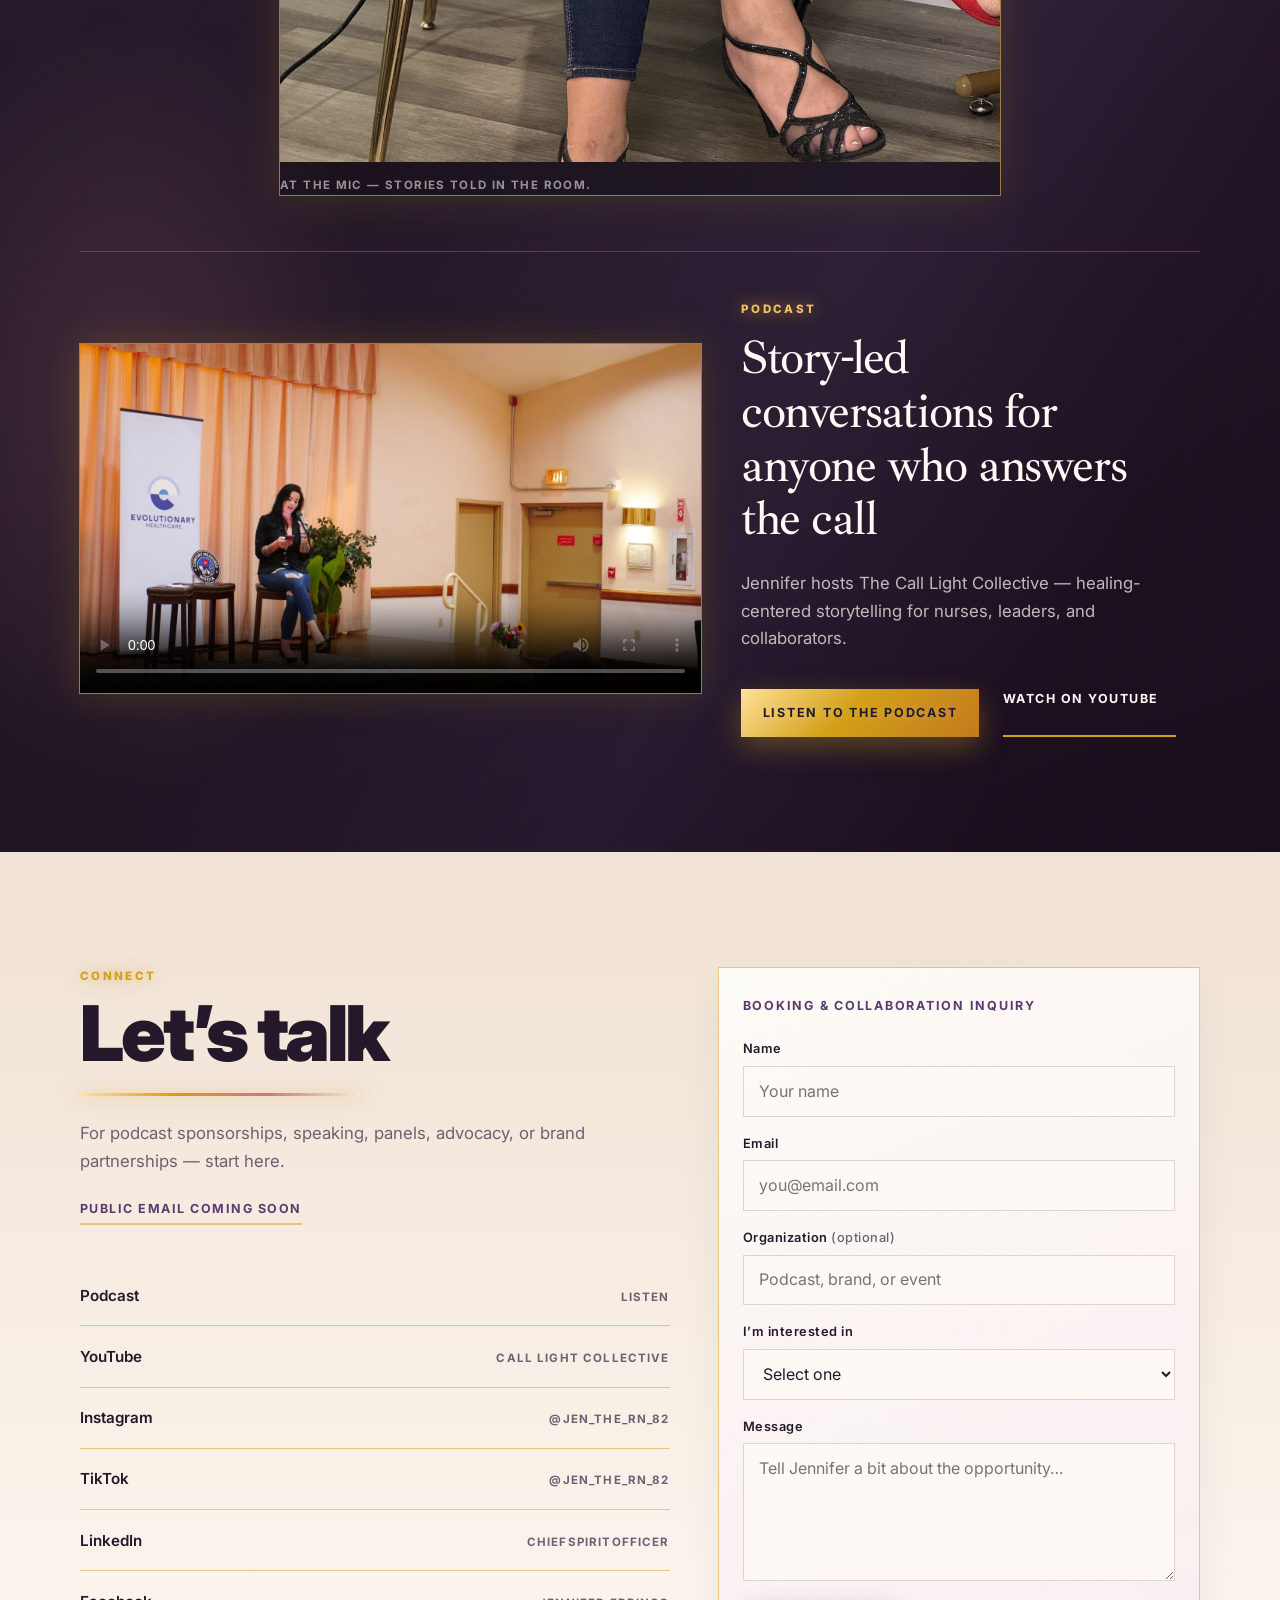
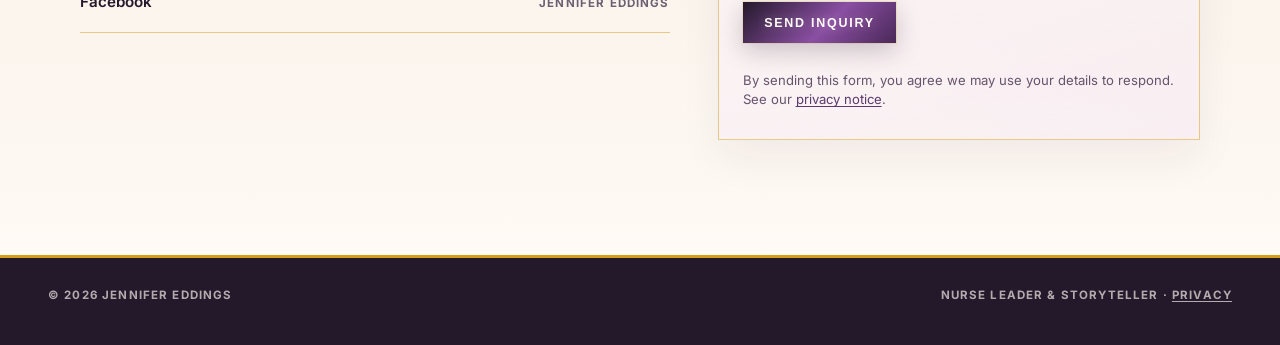
==== commit 7b00fa7f: "Wire contact form delivery via FormSubmit with privacy and polish - Disable FormSubmit captcha (hone" ====
--- a/preview/index.html
+++ b/preview/index.html
@@ -5,11 +5,52 @@
   <meta name="viewport" content="width=device-width, initial-scale=1">
   <title>Jennifer Eddings | Nurse Leader &amp; Storyteller</title>
   <meta name="description" content="Jennifer Eddings — Daisy Award–winning nurse leader, speaker, and storyteller creating spaces where nurses and leaders feel seen.">
+  <link rel="canonical" href="https://otvagency.github.io/jennifer-eddings-website/">
+  <meta property="og:type" content="website">
   <meta property="og:title" content="Jennifer Eddings | Nurse Leader &amp; Storyteller">
   <meta property="og:description" content="Jennifer Eddings — Daisy Award–winning nurse leader, speaker, and storyteller creating spaces where nurses and leaders feel seen.">
-  <meta property="og:image" content="images/jen-hero.jpg">
+  <meta property="og:url" content="https://otvagency.github.io/jennifer-eddings-website/">
+  <meta property="og:image" content="https://otvagency.github.io/jennifer-eddings-website/images/jen-hero.jpg">
+  <meta property="og:image:alt" content="Jennifer Eddings in a plum blazer, smiling for a portrait">
+  <meta property="og:site_name" content="Jennifer Eddings">
+  <meta name="twitter:card" content="summary_large_image">
+  <meta name="twitter:title" content="Jennifer Eddings | Nurse Leader &amp; Storyteller">
+  <meta name="twitter:description" content="Jennifer Eddings — Daisy Award–winning nurse leader, speaker, and storyteller creating spaces where nurses and leaders feel seen.">
+  <meta name="twitter:image" content="https://otvagency.github.io/jennifer-eddings-website/images/jen-hero.jpg">
+  <link rel="icon" href="favicon.ico" sizes="32x32">
   <link rel="icon" href="images/favicon.svg" type="image/svg+xml">
-  <link rel="stylesheet" href="css/main.css?v=20260918a">
+  <link rel="stylesheet" href="css/main.css?v=20261022a">
+  <script type="application/ld+json">
+  {
+    "@context": "https://schema.org",
+    "@graph": [
+      {
+        "@type": "WebSite",
+        "@id": "https://otvagency.github.io/jennifer-eddings-website/#website",
+        "url": "https://otvagency.github.io/jennifer-eddings-website/",
+        "name": "Jennifer Eddings",
+        "description": "Jennifer Eddings — Daisy Award–winning nurse leader, speaker, and storyteller creating spaces where nurses and leaders feel seen.",
+        "publisher": { "@id": "https://otvagency.github.io/jennifer-eddings-website/#person" }
+      },
+      {
+        "@type": "Person",
+        "@id": "https://otvagency.github.io/jennifer-eddings-website/#person",
+        "name": "Jennifer Eddings",
+        "url": "https://otvagency.github.io/jennifer-eddings-website/",
+        "jobTitle": "Nurse Leader & Storyteller",
+        "description": "Daisy Award–winning nurse leader, speaker, and storyteller.",
+        "sameAs": [
+          "https://thecalllightco.buzzsprout.com",
+          "https://www.youtube.com/playlist?list=PL-4T6LUTX9bmv0SdZEaJEWEPFSuGzuqQJ",
+          "https://www.instagram.com/jen_the_rn_82",
+          "https://www.tiktok.com/@jen_the_rn_82",
+          "https://www.linkedin.com/in/chiefspiritofficer/",
+          "https://www.facebook.com/jennifer.eddings.33"
+        ]
+      }
+    ]
+  }
+  </script>
 </head>
 <body>
   <header class="site-header">
@@ -50,7 +91,7 @@
     </div>
     <aside class="hero-media">
       <div class="sparkle-field" data-sparkles="36" aria-hidden="true"></div>
-      <img src="images/jen-hero.jpg" alt="Jennifer Eddings" width="1200" height="1600">
+      <img src="images/jen-hero.jpg" alt="Jennifer Eddings in a plum blazer, smiling for a portrait" width="1200" height="1600">
     </aside>
   </section>
 
@@ -68,13 +109,13 @@
         </div>
         <div class="about-mosaic reveal reveal-scale">
           <figure class="mosaic-main">
-            <img src="images/jen-about.jpg" alt="Jennifer with a collaborator" width="1000" height="1250">
+            <img src="images/jen-about.jpg" alt="Jennifer Eddings laughing with a healthcare collaborator" width="1000" height="1250">
           </figure>
           <figure class="mosaic-side">
-            <img src="images/jen-lifestyle.jpg" alt="Jennifer Eddings portrait" width="900" height="900">
+            <img src="images/jen-lifestyle.jpg" alt="Jennifer Eddings in a relaxed lifestyle portrait" width="900" height="900">
           </figure>
           <figure class="mosaic-side mosaic-side-b">
-            <img src="images/jen-duo.jpg" alt="Jennifer Eddings" width="900" height="1100">
+            <img src="images/jen-duo.jpg" alt="Jennifer Eddings and a colleague at a nursing leadership event" width="900" height="1100">
           </figure>
         </div>
       </div>
@@ -110,13 +151,13 @@
       </div>
 
       <figure class="speak-banner reveal reveal-scale">
-        <img src="images/jen-speak.jpg" alt="Jennifer Eddings at the roundtable" width="1200" height="1600">
+        <img src="images/jen-speak.jpg" alt="Jennifer Eddings speaking at a roundtable discussion" width="1200" height="1600">
         <figcaption>At the mic — stories told in the room.</figcaption>
       </figure>
 
       <div class="collective-block reveal" id="podcast">
         <div class="video-frame">
-          <video controls playsinline preload="metadata" poster="images/jen-stage.jpg">
+          <video controls playsinline preload="metadata" poster="images/jen-stage.jpg" aria-label="Call Light Collective intro — Jennifer Eddings on stage">
             <source src="video/call-light-intro.mp4" type="video/mp4">
             Your browser does not support embedded video.
           </video>
@@ -166,23 +207,24 @@
           <p class="inquiry-form-label">Booking &amp; collaboration inquiry</p>
           <input type="hidden" name="_subject" value="Jennifer Eddings — website inquiry">
           <input type="hidden" name="_template" value="table">
+          <input type="hidden" name="_captcha" value="false">
           <input type="text" name="_honey" class="inquiry-honey" tabindex="-1" autocomplete="off" aria-hidden="true">
 
-          <label class="inquiry-field">
+          <label class="inquiry-field" for="inquiry-name">
             <span>Name</span>
-            <input type="text" name="name" required autocomplete="name" placeholder="Your name">
-          </label>
-          <label class="inquiry-field">
+            <input id="inquiry-name" type="text" name="name" required autocomplete="name" placeholder="Your name">
+          </label>
+          <label class="inquiry-field" for="inquiry-email">
             <span>Email</span>
-            <input type="email" name="email" required autocomplete="email" placeholder="you@email.com">
-          </label>
-          <label class="inquiry-field">
+            <input id="inquiry-email" type="email" name="email" required autocomplete="email" placeholder="you@email.com" inputmode="email">
+          </label>
+          <label class="inquiry-field" for="inquiry-organization">
             <span>Organization <em>(optional)</em></span>
-            <input type="text" name="organization" autocomplete="organization" placeholder="Podcast, brand, or event">
-          </label>
-          <label class="inquiry-field">
+            <input id="inquiry-organization" type="text" name="organization" autocomplete="organization" placeholder="Podcast, brand, or event">
+          </label>
+          <label class="inquiry-field" for="inquiry-interest">
             <span>I’m interested in</span>
-            <select name="interest" required>
+            <select id="inquiry-interest" name="interest" required>
               <option value="" disabled selected>Select one</option>
               <option value="Speaking / keynote">Speaking / keynote</option>
               <option value="Podcast guest or feature">Podcast guest or feature</option>
@@ -191,12 +233,13 @@
               <option value="Something else">Something else</option>
             </select>
           </label>
-          <label class="inquiry-field">
+          <label class="inquiry-field" for="inquiry-message">
             <span>Message</span>
-            <textarea name="message" rows="5" required placeholder="Tell Jennifer a bit about the opportunity…"></textarea>
+            <textarea id="inquiry-message" name="message" rows="5" required placeholder="Tell Jennifer a bit about the opportunity…"></textarea>
           </label>
 
           <button type="submit" class="link-arrow link-solid inquiry-submit">Send inquiry</button>
+          <p class="inquiry-privacy">By sending this form, you agree we may use your details to respond. See our <a href="privacy.html">privacy notice</a>.</p>
           <p class="inquiry-status" id="inquiry-status" role="status" aria-live="polite" hidden></p>
         </form>
       </div>
@@ -205,8 +248,8 @@
 
   <footer class="site-footer">
     <p>© 2026 Jennifer Eddings</p>
-    <p>Nurse leader &amp; storyteller</p>
+    <p>Nurse leader &amp; storyteller · <a href="privacy.html">Privacy</a></p>
   </footer>
-  <script src="js/main.js?v=20260918a"></script>
+  <script src="js/main.js?v=20261022a"></script>
 </body>
 </html>
--- a/preview/css/main.css
+++ b/preview/css/main.css
@@ -756,10 +756,13 @@
 
 .inquiry-field input:focus,
 .inquiry-field select:focus,
-.inquiry-field textarea:focus {
+.inquiry-field textarea:focus,
+.inquiry-field input:focus-visible,
+.inquiry-field select:focus-visible,
+.inquiry-field textarea:focus-visible {
   outline: none;
   border-color: var(--gold);
-  box-shadow: 0 0 0 3px rgba(212, 160, 23, 0.18);
+  box-shadow: 0 0 0 3px rgba(212, 160, 23, 0.28);
 }
 
 .inquiry-honey {
@@ -790,12 +793,36 @@
   color: var(--plum);
 }
 
+.inquiry-status:not([hidden]) {
+  padding: 0.65rem 0.85rem;
+  border-left: 3px solid var(--gold);
+  background: rgba(212, 160, 23, 0.08);
+}
+
 .inquiry-status.is-error {
   color: #8a2f45;
 }
 
+.inquiry-status.is-error:not([hidden]) {
+  border-left-color: #8a2f45;
+  background: rgba(138, 47, 69, 0.08);
+}
+
 .inquiry-status.is-success {
   color: var(--plum-deep);
+}
+
+.inquiry-status.is-success:not([hidden]) {
+  border-left-color: var(--plum);
+  background: rgba(92, 58, 110, 0.08);
+}
+
+a:focus-visible,
+button:focus-visible,
+.filter-chip:focus-visible,
+.nav-toggle:focus-visible {
+  outline: 2px solid var(--gold);
+  outline-offset: 3px;
 }
 
 .site-footer {
@@ -815,6 +842,66 @@
 
 .site-footer p {
   margin: 0;
+}
+
+.site-footer a {
+  color: inherit;
+  text-decoration: underline;
+  text-underline-offset: 0.2em;
+}
+
+.site-footer a:hover {
+  color: var(--gold);
+}
+
+.inquiry-privacy {
+  margin: 0.75rem 0 0;
+  font-size: 0.82rem;
+  line-height: 1.45;
+  font-weight: 400;
+  letter-spacing: 0;
+  text-transform: none;
+  color: rgba(45, 24, 56, 0.72);
+}
+
+.inquiry-privacy a {
+  color: var(--plum);
+  text-decoration: underline;
+  text-underline-offset: 0.15em;
+}
+
+.inquiry-privacy a:hover {
+  color: var(--plum-deep);
+}
+
+.legal-page {
+  padding-top: clamp(5rem, 12vw, 7rem);
+  min-height: 60vh;
+}
+
+.legal-inner {
+  max-width: 42rem;
+}
+
+.legal-body h2 {
+  margin: 2rem 0 0.5rem;
+  font-family: var(--font-sans);
+  font-size: 1.05rem;
+  letter-spacing: 0.06em;
+  text-transform: uppercase;
+  color: var(--plum);
+}
+
+.legal-body p,
+.legal-body ul {
+  margin: 0 0 1rem;
+  line-height: 1.65;
+}
+
+.legal-body a {
+  color: var(--plum);
+  text-decoration: underline;
+  text-underline-offset: 0.15em;
 }
 
 .clc-mark {
